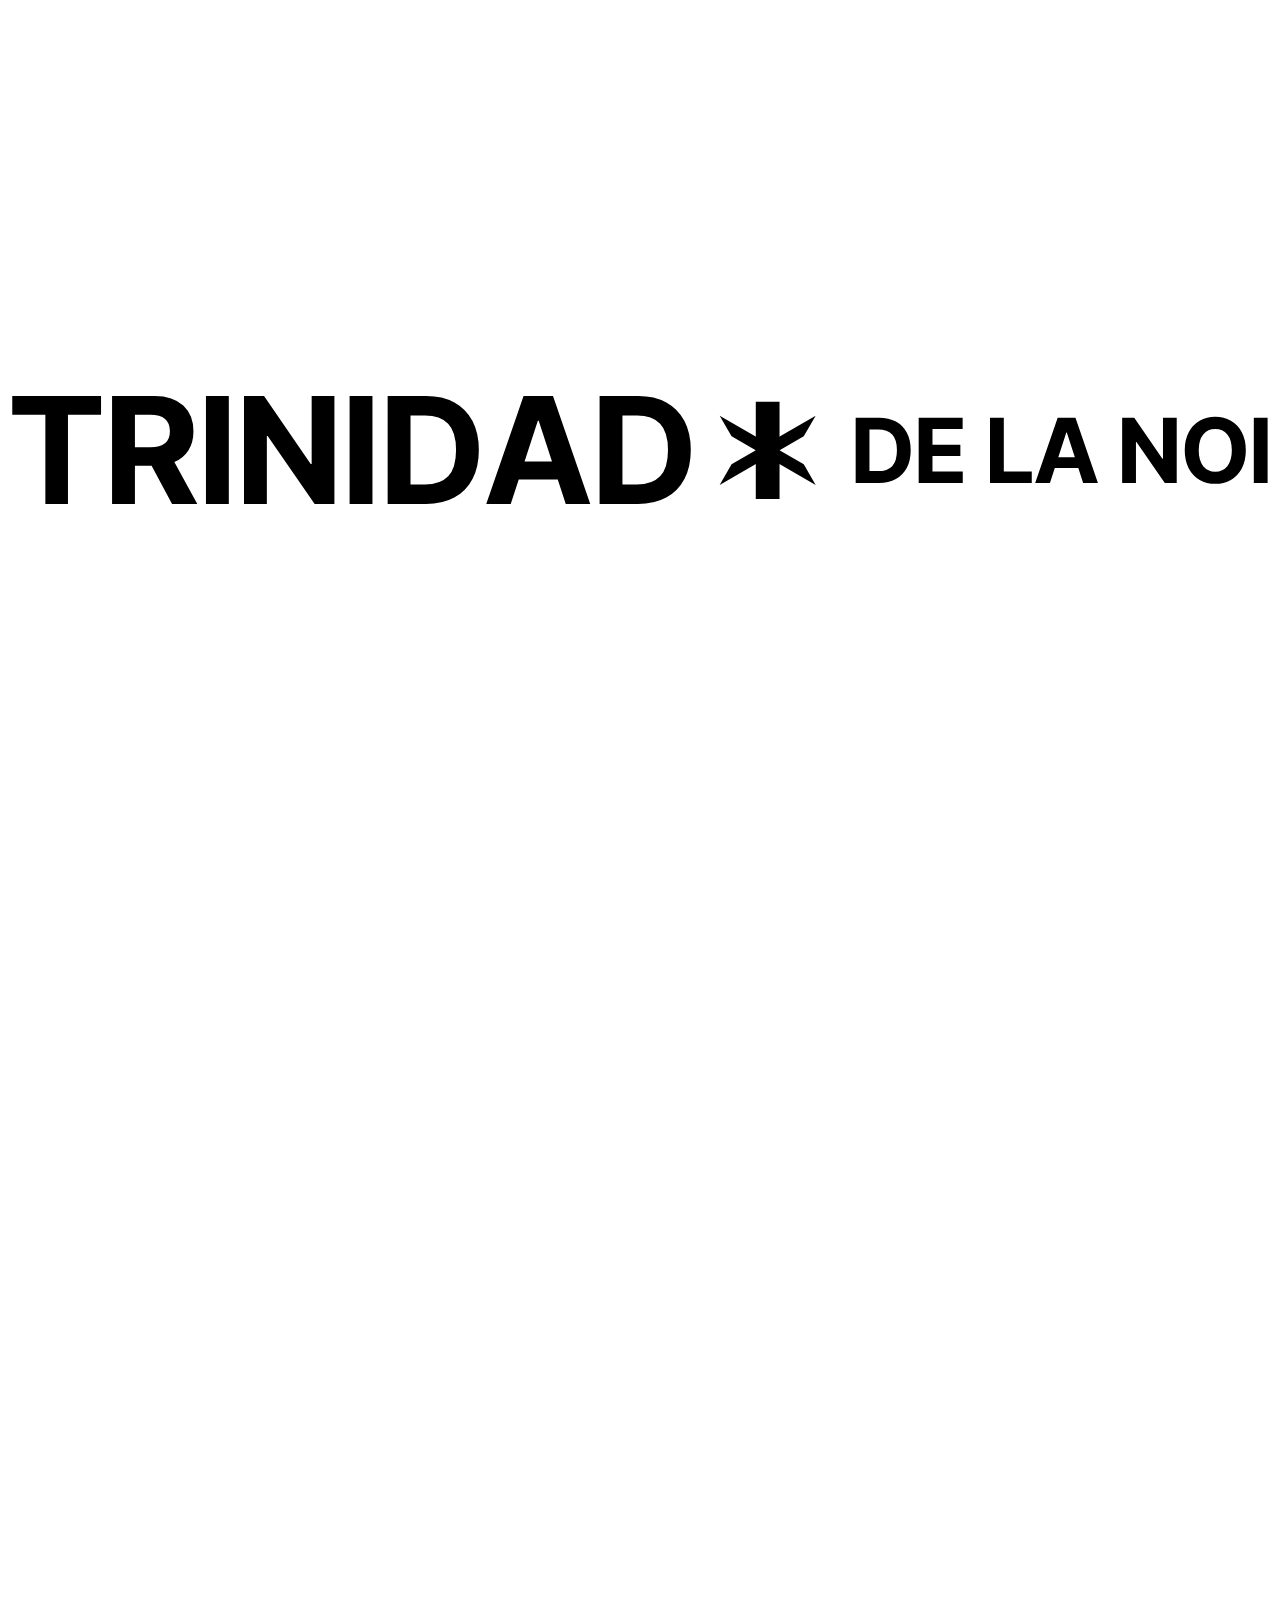
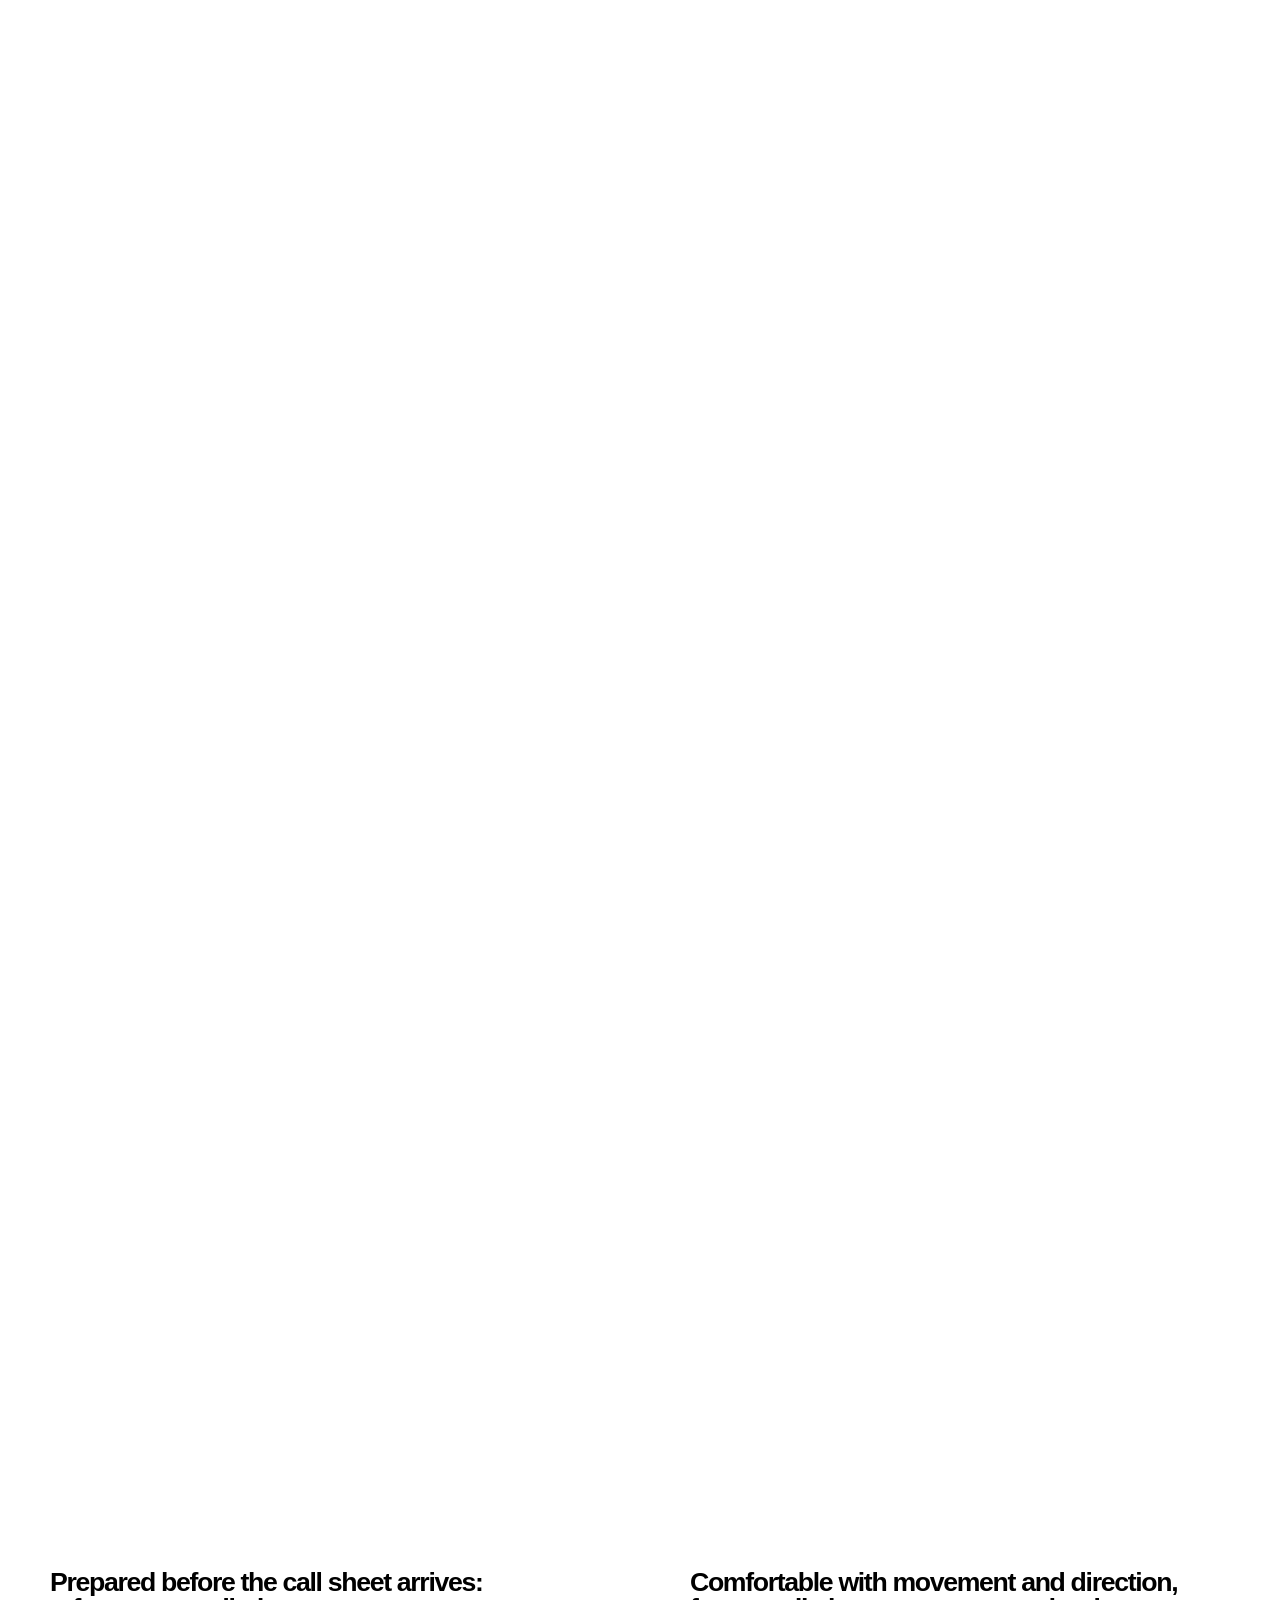
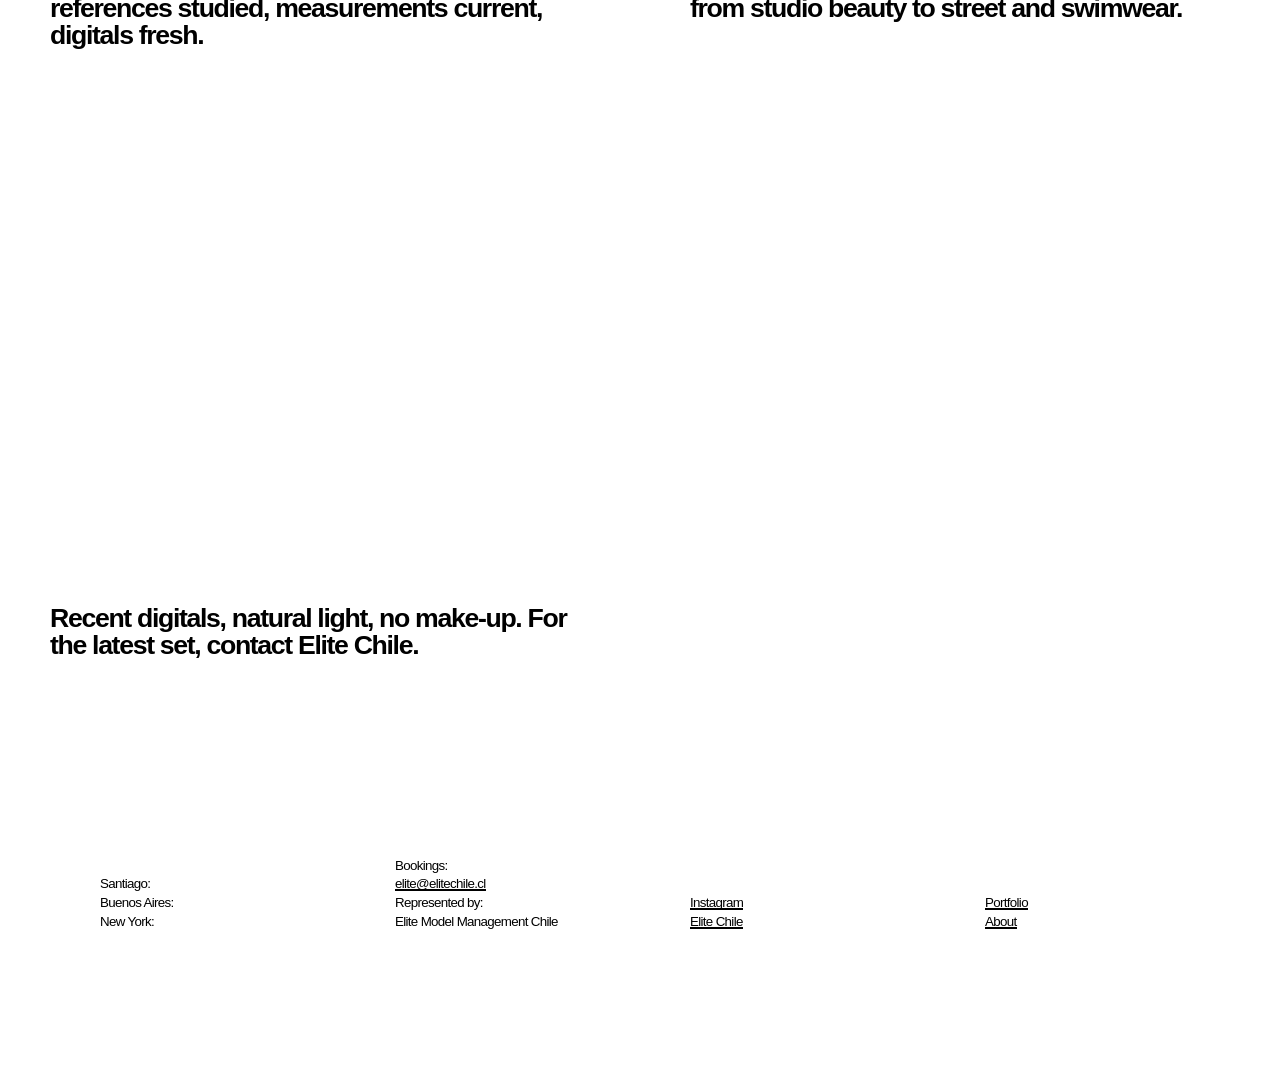
==== about/index.html @ a71004ab "Publish site Co-Authored-By: Claude Opus 5.5 <noreply@anthropic.com>" ====
<!doctype html>
<html lang="en">
<head>
<meta charset="utf-8">
<meta name="viewport" content="width=device-width,initial-scale=1">
<title>About | Trinidad De la Noi</title>
<meta name="description" content="Trinidad De la Noi is a Chilean model represented by Elite Model Management, working on editorial, beauty, covers and campaigns.">
<link rel="preload" href="/trinidad-de-la-noi/assets/fonts/Inter-Bold.woff2" as="font" type="font/woff2" crossorigin>
<style>*{box-sizing:border-box;margin:0;padding:0}html{-webkit-text-size-adjust:100%;-ms-text-size-adjust:100%;-webkit-font-smoothing:antialiased}body{line-height:1}blockquote{quotes:none}small{font-size:80%}ol,ul{list-style-type:none}sub,sup{font-size:75%;line-height:0;position:relative;vertical-align:baseline}a{color:currentColor;-webkit-text-decoration:none;text-decoration:none}sup{top:-.5em}sub{bottom:-.25em}address{font-style:normal}a:active,a:hover,button,input,select,textarea{outline:0}button{background-color:transparent;border:none;cursor:pointer}svg{height:100%;width:100%}table{border-collapse:collapse;border-spacing:0}img{-ms-interpolation-mode:bicubic;border:0;height:auto;max-width:100%;vertical-align:middle;width:100%}article,aside,details,figcaption,figure,footer,header,hgroup,main,nav,section,summary{display:block}@media print{*{background:0 0!important;box-shadow:none!important;color:#000!important;filter:none!important;text-shadow:none!important}a,a:visited{-webkit-text-decoration:underline;text-decoration:underline}a[href]:after{content:" (" attr(href) ")"}a[href^="#"]:after{content:""}img{max-width:100%!important}}::-moz-selection{background-color:#000;color:#fff;text-shadow:none}::selection{background-color:#000;color:#fff;text-shadow:none}html{box-sizing:border-box;font-size:62.5%}body,html{-webkit-font-smoothing:antialiased;-moz-osx-font-smoothing:grayscale;height:auto;margin:0;min-height:100%;padding:0}body{background-color:#fff;color:#000;font-family:InterWeb,sans-serif;font-size:1.4rem;font-style:normal;font-weight:400;overflow-x:hidden}.oh{overflow:hidden}.ttu{text-transform:uppercase}.title-fixed{left:0;padding:0 .4rem;position:fixed;top:1rem}@media(min-width:1024px){.title-fixed{padding:0 .26042vw;top:.52083vw}}@media(min-width:1920px){.title-fixed{padding:0 .4rem;top:1rem}}@font-face{font-family:InterWeb;font-style:normal;font-weight:700;src:url(/trinidad-de-la-noi/assets/fonts/Inter-Bold.woff2) format("woff2")}.h1,h1{font-size:6rem;letter-spacing:-.07em;line-height:.85}@media(min-width:768px){.h1,h1{font-size:13.54167vw}}@media(min-width:1024px){.h1,h1{font-size:10.41667vw;line-height:.77}}@media(min-width:1920px){.h1,h1{line-height:.73}}.h2,h2{font-size:3rem;letter-spacing:-.05em;line-height:.9}@media(min-width:768px){.h2,h2{font-size:7.8125vw}}@media(min-width:1024px){.h2,h2{font-size:3.64583vw}.h2--l{font-size:5.20833vw}}.h3,h3{font-size:3rem;letter-spacing:-.05em;line-height:1}@media(min-width:768px){.h3,h3{font-size:5.20833vw;line-height:.95}}@media(min-width:1024px){.h3,h3{font-size:3.125vw;line-height:.95}}.h4,h4{font-size:2rem;letter-spacing:-.05em;line-height:1}@media(min-width:1024px){.h4,h4{font-size:2.08333vw}}.nav-label{font-size:1.4rem;letter-spacing:-.03em;line-height:1}@media(min-width:1024px){.nav-label{font-size:1.51042vw}}.footer-label{font-size:1.4rem;letter-spacing:-.05em;line-height:1.2}.footer-label--s{font-size:1.6rem}@media(min-width:1024px){.footer-label{font-size:1.04167vw;line-height:1}}.project-label{font-size:1.1rem;font-weight:700;line-height:1.1}.copy{font-size:1.4rem;line-height:1}@media(min-width:1024px){.copy{font-size:1.6rem}}@media(min-width:1240px){.copy{font-size:.83333vw}}.page-enter-active,.page-leave-active{transition:opacity .2s cubic-bezier(.32,.94,.6,1)}.page-enter,.page-leave-to{opacity:0;transform:none}.page-leave-to{transition-delay:.4s}.anim-line{opacity:0;transform:translateY(2rem);transition:opacity .6s cubic-bezier(.32,.94,.6,1),transform .6s cubic-bezier(.32,.94,.6,1)}@media(min-width:1024px){.anim-line{transform:translateY(1.04167vw)}}.is-visible .anim-line{opacity:1;transform:translateY(0)}.anim-line-scale{transform:scale(0);transform-origin:bottom left;transition:transform .8s cubic-bezier(.32,.94,.6,1)}.is-visible .anim-line-scale{transform:scale(1)}.grid{display:grid;grid-template-columns:repeat(2,1fr);margin:0 auto;padding:0 3rem;width:100%}@supports(gap:0){.grid{gap:0 3rem}@media(min-width:768px){.grid{gap:0 6rem}}@media(min-width:1024px){.grid{gap:0 5.20833vw}}@media(min-width:1240px){.grid{gap:0 7.8125vw}}}@media(min-width:768px){.grid{padding:0 6rem}}@media(min-width:1024px){.grid{grid-template-columns:repeat(4,1fr);padding:0 7.8125vw}}@media(min-width:1240px){.grid{padding:0 7.8125vw}}.gutters{padding:0 3rem}@media(min-width:1024px){.gutters{padding:0 7.8125vw}}@media(min-width:1240px){.gutters{padding:0 7.8125vw}}.transition-overlay{-webkit-backdrop-filter:blur(6rem);backdrop-filter:blur(6rem);height:100%;left:0;opacity:0;pointer-events:none;position:fixed;top:0;transition:opacity .6s cubic-bezier(.32,.94,.6,1);width:100%;z-index:500}.transition-overlay--visible{opacity:1}.loader{background-color:#fff;display:flex;flex-direction:column;height:100svh;justify-content:space-between;left:0;padding:1rem;position:fixed;right:0;top:0}@media(min-width:1024px){.loader{padding:.52083vw 0}}@media(min-width:1920px){.loader{padding:1rem 0}}.loader__label{display:flex;transition:transform .8s cubic-bezier(.32,.94,.6,1);width:100%}.loader__label.h4{font-size:6.25vw;line-height:.8}@media(min-width:768px){.loader__label.h4{font-size:4.16667vw}}@media(min-width:1024px){.loader__label.h4{font-size:2.60417vw}}.loader__label:first-child{justify-content:center;text-align:center}.loader__label:last-child{transform:translateY(110%)}.is-visible .loader__label{transform:translateY(0)}.marquee{display:flex;width:100%}.marquee--animated .marquee__wrapper{opacity:0}.marquee--vertical{writing-mode:vertical-rl}.marquee__wrapper{display:flex;transform:translate3d(-25%,0,0);width:-moz-fit-content;width:fit-content}.marquee__label{-moz-column-gap:.7em;column-gap:.7em;display:flex;padding-left:.7em;white-space:nowrap}.nav{color:#fff;position:fixed;transition:color .6s cubic-bezier(.32,.94,.6,1);z-index:800}@media(max-width:1023px){.nav{background-color:#000;display:flex;flex-direction:column;height:100dvh;justify-content:space-between;left:0;opacity:0;pointer-events:none;right:0;top:0;transition:opacity .3s cubic-bezier(.32,.94,.6,1)}.nav--open{opacity:1;pointer-events:all;transition-duration:.6s}}@media(min-width:1024px){.nav{right:.52083vw;top:.52083vw}.nav--blended{mix-blend-mode:difference}.nav.nav--contact-open.nav--home{color:#fff}}@media(min-width:1920px){.nav{right:1rem;top:1rem}}.nav__list{display:flex;flex-direction:column;padding:1rem;transition:opacity .6s cubic-bezier(.32,.94,.6,1);transition-delay:0s}@media(min-width:1024px){.nav__list{-moz-column-gap:.78125vw;column-gap:.78125vw;flex-direction:row;padding:initial;text-align:inherit;text-align:center}}.nav__footer{padding-bottom:2.2rem}@media(min-width:1024px){.nav__footer{display:none}}.nav__footer .footer-content{opacity:0;transition:opacity .6s cubic-bezier(.32,.94,.6,1);transition-delay:.4s}.nav--open .nav__footer .footer-content{opacity:1}.nav__footer-logo{fill:#fff;display:flex;justify-content:space-between;padding-left:1rem;padding-right:1rem;pointer-events:none;position:fixed;top:50%;transform:translateY(-50%);width:100%}@media(min-width:1024px){.nav__footer-logo{display:none}}.nav__footer-svg{height:3.73333vw;width:auto}.nav__footer-svg--ampersand{left:50%;position:absolute;transform:translateX(-50%)}.nav-item:first-child{transition-delay:.06s}.nav-item:nth-child(2){transition-delay:.12s}.nav-item:nth-child(3){transition-delay:.18s}.nav-item:nth-child(4){transition-delay:.24s}@media(max-width:1023px){.nav-item:last-child{display:none}.nav-item:first-child .nav-item__link{transition-delay:.26s}.nav-item:nth-child(2) .nav-item__link{transition-delay:.32s}.nav-item:nth-child(3) .nav-item__link{transition-delay:.38s}}.nav-item__link{color:currentColor;display:flex;font-weight:700;position:relative}@media(max-width:1023px){.nav-item__link{font-size:6rem;letter-spacing:-.07em;line-height:.85;transform:scale(0);transform-origin:bottom left;transition:transform .8s cubic-bezier(.32,.94,.6,1)}.nav--open .nav-item__link{transform:scale(1)}}@media(min-width:1024px){.nav-item__link:before{background-color:currentColor;bottom:-.8rem;content:"";height:.3rem;left:0;position:absolute;transform:scaleX(0);transform-origin:right;transition:transform .8s cubic-bezier(.32,.94,.6,1);width:100%}.nav-item__link.nuxt-link-exact-active:before,.nav-item__link[href="/trinidad-de-la-noi/work"].nuxt-link-active:before{transform:scaleX(1);transform-origin:left}.nav--contact-open .nav-item__link[href].nuxt-link-active:before{transform:scaleX(0);transform-origin:right}}@media(min-width:1920px){.nav-item__link.nav-label{line-height:.7}}.footer-content{row-gap:2.6rem}@media(min-width:1024px){.footer-content{row-gap:1.45833vw}}.footer-content--centered{row-gap:2rem;text-align:center}.footer-content--animated{opacity:0;transition:opacity .3s cubic-bezier(.32,.94,.6,1)}.contact-modal--visible .footer-content--animated{opacity:1}.footer-content__item{display:flex;flex-direction:column;grid-column-end:span 2;justify-content:space-between}.footer-content--centered .footer-content__item{align-items:center}.footer-content--animated .footer-content__item:first-child{transition-delay:.2s}.footer-content--animated .footer-content__item:nth-child(2){transition-delay:.3s}.footer-content--animated .footer-content__item:nth-child(3){transition-delay:.4s}.footer-content--animated .footer-content__item:nth-child(4){transition-delay:.5s}@media(min-width:768px){.footer-content__item{grid-column-end:span 1;justify-content:flex-end;row-gap:.4em}}.footer-content__item a{position:relative}.footer-content__item a:before{background-color:currentColor;bottom:0;content:"";height:.2rem;left:0;position:absolute;transform:scaleX(1);transform-origin:left;transition:transform .4s cubic-bezier(.32,.94,.6,1);width:100%}@media(hover:hover){.footer-content__item a:hover:before{transform:scaleX(0);transform-origin:right}}.footer__socials{display:flex;flex-direction:column;row-gap:.2em}@media(min-width:1024px){.footer__socials{row-gap:.4em}}.footer-content__office{display:flex;white-space:nowrap}.clock,.clock__inner{display:flex}.clock__colon{animation:blink 1s step-start infinite}@keyframes blink{50%{opacity:0}}.nav-toggle{align-items:center;color:#fff;display:flex;height:2.9rem;mix-blend-mode:difference;position:fixed;right:1rem;top:1rem;width:3.6rem;z-index:900}.nav-toggle:before{background-color:transparent;bottom:-2rem;content:"";left:-2rem;position:absolute;right:-2rem;top:-2rem}@media(min-width:1024px){.nav-toggle{display:none}}.nav-toggle__burger{display:flex;flex-direction:column;height:1.7rem;justify-content:space-between;width:3.6rem}.nav-toggle__burger .nav-toggle__bar{transform:scaleX(0);transition:transform .8s cubic-bezier(.32,.94,.6,1)}.is-visible .nav-toggle__burger .nav-toggle__bar,.nav-toggle__burger .nav-toggle__bar:before{transform:scaleX(1)}.nav-toggle__burger .nav-toggle__bar:first-child:before{transition-delay:.65s}.nav-toggle__burger .nav-toggle__bar:nth-child(2){transition-delay:.1s}.nav-toggle__burger .nav-toggle__bar:nth-child(2):before{transition-delay:.75s}.is-visible .nav-toggle--contact-open .nav-toggle__burger .nav-toggle__bar,.nav-toggle--contact-open .nav-toggle__burger .nav-toggle__bar{transform:scaleX(1)}.is-visible .nav-toggle--contact-open .nav-toggle__burger .nav-toggle__bar:before,.nav-toggle--contact-open .nav-toggle__burger .nav-toggle__bar:before{transform:scaleX(0)}.nav-toggle--open .nav-toggle__burger .nav-toggle__bar:first-child:before{transition-delay:0s}.nav-toggle--open .nav-toggle__burger .nav-toggle__bar:nth-child(2):before{transition-delay:.1s}.nav-toggle--open .nav-toggle__burger .nav-toggle__bar:before{transform:scaleX(0)}.nav-toggle__cross{display:flex;height:100%;left:0;position:absolute;top:0;width:100%}.nav-toggle__cross .nav-toggle__bar{left:calc(50% - 1.8rem);position:absolute;top:calc(50% - .2rem);transform-origin:50% 50% 0;transform-origin:initial}.nav-toggle__cross .nav-toggle__bar:first-child{transform:rotate(45deg)}.nav-toggle__cross .nav-toggle__bar:first-child:before{transition-delay:0s}.nav-toggle__cross .nav-toggle__bar:nth-child(2){transform:rotate(-45deg)}.nav-toggle__cross .nav-toggle__bar:nth-child(2):before{transition-delay:.1s}.nav-toggle__cross .nav-toggle__bar:before{transform:scaleX(0)}.nav-toggle--contact-open .nav-toggle__cross .nav-toggle__bar{transform:scaleX(0);transition:transform .8s cubic-bezier(.32,.94,.6,1)}.nav-toggle--contact-open .nav-toggle__cross .nav-toggle__bar:first-child{transform:rotate(45deg) scaleX(0)}.nav-toggle--contact-open .nav-toggle__cross .nav-toggle__bar:nth-child(2){transform:rotate(-45deg) scaleX(0);transition-delay:.1s}.nav-toggle--contact-open.is-visible .nav-toggle__cross .nav-toggle__bar:first-child{transform:rotate(45deg) scaleX(1)}.nav-toggle--contact-open.is-visible .nav-toggle__cross .nav-toggle__bar:nth-child(2){transform:rotate(-45deg) scaleX(1)}.nav-toggle--open .nav-toggle__cross .nav-toggle__bar:first-child:before{transition-delay:.65s}.nav-toggle--open .nav-toggle__cross .nav-toggle__bar:nth-child(2):before{transition-delay:.75s}.nav-toggle--open .nav-toggle__cross .nav-toggle__bar:before{transform:scaleX(1)}.nav-toggle__bar{height:.5rem;width:3.6rem}.nav-toggle__bar:before{background-color:currentColor;content:"";height:100%;left:0;position:absolute;top:0;transform-origin:right;transition:transform .8s cubic-bezier(.32,.94,.6,1);width:100%}.header-logo{color:#fff;position:relative}.header-logo--dark{color:#000}.header-logo-mover{position:relative}.header-logo__svg{fill:currentColor;position:fixed;top:50%;z-index:600}.header-logo--blended .header-logo__svg{mix-blend-mode:difference}.header-logo__svg--left{height:9.06667vw;left:1rem;top:calc(50% - 4.53333vw);width:51.73333vw}@media(min-width:1024px){.header-logo__svg--left{height:9.375vw;left:.52083vw;top:calc(50% - 4.6875vw);width:54.01042vw}}@media(min-width:1920px){.header-logo__svg--left{left:1rem}}.header-logo__svg--center{height:9.06667vw;left:calc(60% - 3.86667vw);top:calc(50% - 4.53333vw);width:7.73333vw}@media(min-width:1024px){.header-logo__svg--center{height:9.58333vw;left:calc(60% - 4.03646vw);top:calc(50% - 4.79167vw);width:8.07292vw}}.header-logo__svg--right{height:9.06667vw;right:1rem;top:calc(50% - 4.53333vw);width:31.46667vw}@media(min-width:1024px){.header-logo__svg--right{height:9.58333vw;right:.52083vw;top:calc(50% - 4.79167vw);width:33.07292vw}}@media(min-width:1920px){.header-logo__svg--right{right:1rem}}.header-logo__placeholder{pointer-events:none;position:fixed;top:50%}.header-logo__placeholder--left{height:3.73333vw;left:1rem;top:calc(50% - 1.86667vw);width:21.06667vw}@media(min-width:1024px){.header-logo__placeholder--left{height:1.14583vw;left:.52083vw;top:calc(50% - .57292vw);width:6.5625vw}}@media(min-width:1920px){.header-logo__placeholder--left{left:1rem}}.header-logo__placeholder--center{height:3.73333vw;left:calc(50% - 1.6vw);top:calc(50% - 1.86667vw);width:3.2vw}@media(min-width:1024px){.header-logo__placeholder--center{height:1.14583vw;left:calc(50% - .46875vw);top:calc(50% - .57292vw);width:.9375vw}}.header-logo__placeholder--right{height:3.73333vw;right:1rem;top:calc(50% - 1.86667vw);width:12.8vw}@media(min-width:1024px){.header-logo__placeholder--right{height:1.14583vw;right:.52083vw;top:calc(50% - .57292vw);width:4.01042vw}}@media(min-width:1920px){.header-logo__placeholder--right{right:1rem}}.header-logo__footer{bottom:1rem;display:flex;left:1rem;opacity:0;pointer-events:none;position:fixed;right:1rem}@media(min-width:1024px){.header-logo__footer{bottom:.52083vw;left:.52083vw;right:.52083vw}}@media(min-width:1920px){.header-logo__footer{bottom:1rem;left:1rem;right:1rem}}@media(max-width:1023px){.bennett__letter{transition:transform .3s cubic-bezier(.32,.94,.6,1)}.bennett__letter:nth-child(2){transition-delay:.06s}.bennett__letter:nth-child(3){transition-delay:.09s}.bennett__letter:nth-child(4){transition-delay:.12s}.bennett__letter:nth-child(5){transition-delay:.15s}.bennett__letter:nth-child(6){transition-delay:.18s}.bennett__letter:nth-child(7){transition-delay:.21s}.header-logo--minified .bennett__letter{transform:translateY(110%)}.header-logo--minified .bennett__letter:last-child{transition-delay:.03s}.header-logo--minified .bennett__letter:nth-last-child(2){transition-delay:.06s}.header-logo--minified .bennett__letter:nth-last-child(3){transition-delay:.09s}.header-logo--minified .bennett__letter:nth-last-child(4){transition-delay:.12s}.header-logo--minified .bennett__letter:nth-last-child(5){transition-delay:.15s}.header-logo--minified .bennett__letter:nth-last-child(6){transition-delay:.18s}.header-logo--minified .bennett__letter:nth-last-child(7){transition-delay:.21s}.clive__letter{transition:transform .6s cubic-bezier(.32,.94,.6,1)}.clive__letter:first-child{transition-delay:0s}.clive__letter:nth-child(2){transition-delay:.18s}.clive__letter:nth-child(3){transition-delay:.21s}.clive__letter:nth-child(4){transition-delay:.24s}.clive__letter:nth-child(5){transition-delay:.27s}.header-logo--minified .clive__letter{transform:translateX(73.4%)}.header-logo--minified .clive__letter:first-child{transition-delay:.24s}.header-logo--minified .clive__letter:nth-child(2){transition-delay:.06s}.header-logo--minified .clive__letter:nth-child(3){transition-delay:.09s}.header-logo--minified .clive__letter:nth-child(4){transition-delay:.12s}.header-logo--minified .clive__letter:nth-child(5){transition-delay:.15s}.header-logo--minified .clive__letter:not(:first-child){transform:translateY(110%)}}.about{background-color:#fff}.about-titles{color:#fff;display:flex;flex-direction:column;mix-blend-mode:difference;pointer-events:none;transform:translateZ(0);width:100%;z-index:5}.is-ipad .about-titles{color:#000;mix-blend-mode:inherit}.about-titles__item{display:flex;transform:scale(0);transform-origin:bottom left;width:100%}.about-titles__item:not(:first-child){position:absolute;top:0}.about-hero{overflow:hidden;padding-top:55svh}.about-hero__title{opacity:0;position:absolute}.about-hero__copy{margin:0 auto;max-width:84vw;opacity:0;padding-bottom:.2rem;text-align:center;transition:opacity .8s cubic-bezier(.32,.94,.6,1)}@media(min-width:768px){.about-hero__copy{max-width:62.5vw}}@media(min-width:1024px){.about-hero__copy{max-width:54.01042vw}}.is-visible .about-hero__copy{opacity:1}.about-hero__copy h2,.about-hero__copy h3{font-size:1.1rem;font-weight:700;line-height:1.1;margin-bottom:3.5rem}@media(min-width:1024px){.about-hero__copy h2,.about-hero__copy h3{margin-bottom:1.82292vw}}.about-hero__copy h2:not(:first-child),.about-hero__copy h3:not(:first-child){margin-top:5rem}@media(min-width:1024px){.about-hero__copy h2:not(:first-child),.about-hero__copy h3:not(:first-child){margin-top:6.97917vw}}.about-hero__copy h4{font-size:1.4rem;letter-spacing:-.05em;line-height:1.2;margin-top:5.20833vw}.about-hero__copy h4--s{font-size:1.6rem}@media(min-width:1024px){.about-hero__copy h4{font-size:1.04167vw;line-height:1}}.about-hero__copy p+p{margin-top:1em}.about-hero__copy p{align-items:center;display:flex;flex-direction:column}.text-splitter{display:block;opacity:0}.text-splitter--splitted{opacity:1}.about-history{padding-top:20rem;position:relative;z-index:2}@media(min-width:768px){.about-history{margin-bottom:15rem}}@media(min-width:1024px){.about-history{margin-bottom:0;margin-top:0;padding-top:10.41667vw}}.about-history__main-title{opacity:0;position:absolute}.about-history__scroller{height:100lvh;opacity:0;width:3rem}.about-history__scroller--content{height:auto;width:100%}.about-history__scroller:nth-child(2){background-color:red}.about-history__scroller:nth-child(3){background-color:#00f}.about-history__scroller:nth-child(4){background-color:green}.about-history__scroller:nth-child(5){background-color:purple}.about-history__scroller:nth-child(6){background-color:#7fff00}.about-history__sticky-container{bottom:0;left:0;pointer-events:none;position:absolute;top:-100dvh;width:100%}.about-history__sticky{height:100dvh;overflow:hidden;position:sticky;top:0}.about-history__titles-container{background-color:#000;bottom:0;color:#fff;display:flex;flex-direction:column;left:0;opacity:0;padding:1rem .4rem 0;position:absolute;right:0;top:0}@media(min-width:1024px){.about-history__titles-container{background-color:transparent;color:#000;padding:.52083vw .26042vw 0}}@media(min-width:1920px){.about-history__titles-container{padding:1rem .4rem 0;row-gap:1rem}}.about-history__titles-container .marquee__label{font-size:6rem;letter-spacing:-.07em;line-height:.85}@media(min-width:768px){.about-history__titles-container .marquee__label{font-size:13.54167vw}}@media(min-width:1024px){.about-history__titles-container .marquee__label{font-size:10.41667vw;line-height:.77}}@media(min-width:1920px){.about-history__titles-container .marquee__label{line-height:.73}}.about-history__title-line{display:flex}.about-history__title-line--clone:nth-child(2n){transform:translateX(-100%)}.about-history__title-line-span{display:flex;opacity:0}.about-history__figs-container{align-content:center;-webkit-clip-path:inset(9.06667vw 3rem 9.06667vw 3rem);clip-path:inset(9.06667vw 3rem 9.06667vw 3rem);height:100%;left:0;position:absolute;top:0;width:100%}@media(max-width:1023px){.about-history__figs-container{row-gap:calc(6rem + 3.73333vw)}}@media(min-width:768px){.about-history__figs-container{-webkit-clip-path:inset(4.53333vw 6rem 4.53333vw 6rem);clip-path:inset(4.53333vw 6rem 4.53333vw 6rem)}}@media(min-width:1024px){.about-history__figs-container{-webkit-clip-path:inset(4.79167vw 7.8125vw 4.79167vw 7.8125vw);clip-path:inset(4.79167vw 7.8125vw 4.79167vw 7.8125vw)}}.about-history__fig-wrapper{grid-column-end:span 1;overflow:hidden}@media(max-width:1023px){.about-history__fig-wrapper{aspect-ratio:142/107;position:relative}.about-history__fig-wrapper .about-history__fig-inner{height:100%;left:0;position:absolute;top:0;width:100%}.about-history__fig-wrapper .about-history__fig{height:100%}}.about-history__fig-wrapper:first-child{z-index:4}.about-history__fig-wrapper:nth-child(2){z-index:3}.about-history__fig-wrapper:nth-child(3){z-index:2}.about-history__fig-wrapper:nth-child(4){z-index:1}.about-history__fig .base-image,.about-history__fig .base-video{position:relative}.about-history__fig .base-image:before,.about-history__fig .base-video:before{background-color:#f1f1f1;content:"";height:100%;left:0;position:absolute;top:0;transition:opacity .4s cubic-bezier(.32,.94,.6,1) .3s;width:100%}.about-history__fig .base-image--loaded:before,.about-history__fig .base-video--loaded:before{opacity:0}.about-history__fig-inner{overflow:hidden}.about-history__fig-placeholder{left:50%;position:absolute;top:50%;transform:translate(-50%,-50%);z-index:3}.about-history__overlay{background-color:#fff;bottom:9.06667vw;left:3rem;opacity:0;position:absolute;right:3rem;top:9.06667vw;z-index:6}@media(min-width:768px){.about-history__overlay{bottom:4.53333vw;left:6rem;right:6rem;top:4.53333vw}}@media(min-width:1024px){.about-history__overlay{bottom:4.79167vw;left:7.8125vw;right:7.8125vw;top:4.79167vw}}.about-history__content-wrapper{--leftY:0%;--rightY:0%;bottom:9.06667vw;-webkit-clip-path:polygon(0 0,100% 0,100% 100%,0 100%);clip-path:polygon(0 0,100% 0,100% 100%,0 100%);-webkit-clip-path:polygon(0 var(--leftY),100% var(--rightY),100% 100%,0 100%);clip-path:polygon(0 var(--leftY),100% var(--rightY),100% 100%,0 100%);left:3rem;pointer-events:none;position:absolute;right:3rem;top:9.06667vw;z-index:7}@media(min-width:768px){.about-history__content-wrapper{bottom:4.53333vw;left:6rem;right:6rem;top:4.53333vw}}@media(min-width:1024px){.about-history__content-wrapper{bottom:4.79167vw;left:7.8125vw;right:7.8125vw;top:4.79167vw}}.about-history__content{align-items:flex-start;left:0;padding-bottom:20rem;position:absolute;top:calc(100% + 4.79167vw);width:100%;z-index:2}@media(min-width:1024px){.about-history__content{padding-bottom:10.41667vw;top:calc(100% + 4.79167vw)}}.about-history__content.grid{padding:0}.about-history__content-subtitle{grid-column:1/span 2}@media(min-width:1024px){.about-history__content-subtitle{grid-column-end:span 1;position:sticky;text-align:right;top:calc(50svh - .365em)}}.about-history__content-subtitle--animated{margin:0 2.5rem 0 2.8rem}@media(min-width:768px){.about-history__content-subtitle--animated{margin:0 5rem}}@media(min-width:1024px){.about-history__content-subtitle--animated{align-items:center;display:flex;height:100svh;justify-content:flex-end;margin:initial}}.about-history__content-fig{grid-column:1/span 2;height:14.7rem;margin:1.5rem 2.5rem 8rem 2.8rem}@media(min-width:768px){.about-history__content-fig{height:34rem;margin:2rem 5rem 8rem}}@media(min-width:1024px){.about-history__content-fig{grid-column:2/span 1;height:11.77083vw;margin:initial;position:sticky;top:calc(50svh - 5.88542vw)}}@media(max-width:1023px){.about-history__content-fig--animated{height:14.7rem;position:static;top:auto}}@media(min-width:768px){.about-history__content-fig--animated{height:34rem}}@media(min-width:1024px){.about-history__content-fig--animated{display:flex;height:100svh;justify-content:center}}.about-history__content-fig--animated figure{height:100%;width:100%}@media(min-width:1024px){.about-history__content-fig--animated figure{height:11.77083vw;position:relative;top:calc(50svh - 5.88542vw)}}.about-history__content-copy{display:flex;flex-direction:column;grid-column:1/span 2;padding:0 2.5rem 0 2.8rem;row-gap:1em}@media(max-width:1023px){.about-history__content-copy{font-size:2.4rem;font-weight:700;letter-spacing:-.07em;line-height:.98}}@media(max-width:1023px)and (min-width:768px){.about-history__content-copy{font-size:5.20833vw;padding:0 5rem}}@media(min-width:1024px){.about-history__content-copy{grid-column:3/span 2;padding:0 1.97917vw 0 0}}.about-sustainability{margin-bottom:50svh;margin-top:-12svh;position:relative;z-index:2}.about-sustainability__title{opacity:0;position:absolute;transform-origin:top}.about-sustainability__copy{font-size:2.4rem;font-weight:700;letter-spacing:-.07em;line-height:.98}@media(min-width:768px){.about-sustainability__copy{font-size:5.20833vw;padding:0 5rem}}@media(min-width:1024px){.about-sustainability__copy{font-size:2.08333vw;letter-spacing:-.05em;line-height:1}}.about-sustainability__copy p{grid-column-end:span 2}@media(max-width:1023px){.about-sustainability__copy p:not(:last-child){margin-bottom:1.5em}}.about-diversity{position:relative}.about-diversity__fig-wrapper{grid-column-end:span 1;margin-bottom:4rem;overflow:hidden}@media(min-width:1024px){.about-diversity__fig-wrapper{margin-bottom:8.33333vw}.about-diversity__fig-wrapper:first-child{grid-column-start:2}}@media(max-width:1023px){.about-diversity__fig-wrapper:nth-child(3){display:none}}.about-diversity__fig{width:100%}.about-diversity__title{opacity:0;position:absolute}.about-diversity__copy{font-size:2.4rem;font-weight:700;letter-spacing:-.07em;line-height:.98}@media(min-width:768px){.about-diversity__copy{font-size:5.20833vw;padding:0 5rem}}@media(min-width:1024px){.about-diversity__copy{font-size:2.08333vw;letter-spacing:-.05em;line-height:1}}.about-diversity__copy p{grid-column-end:span 2}.about-diversity__copy p:nth-child(2n){margin-top:5.625vw}.base-image{display:block}.base-image--fit{height:100%}.base-image--fit img{height:100%;-o-object-fit:cover;object-fit:cover}.base-image__img,.base-image__placeholder{opacity:0}.base-image__img--fade{transition:opacity .8s cubic-bezier(.32,.94,.6,1)}.base-image--loaded .base-image__img{opacity:1}.footer{margin-top:18rem;padding-bottom:1rem}@media(min-width:1024px){.footer{margin-top:30rem;padding-bottom:.52083vw}}@media(min-width:1240px){.footer{margin-top:15.625vw}}@media(min-width:1920px){.footer{padding-bottom:1rem}}.footer__logo-wrapper{fill:red;display:flex;margin:3.2rem 1rem 0;opacity:0}@media(min-width:768px){.footer__logo-wrapper{margin-left:1.5625vw;margin-right:1.5625vw}}@media(min-width:1024px){.footer__logo-wrapper{margin:4.27083vw .52083vw 0}}@media(min-width:1920px){.footer__logo-wrapper{margin:8.2rem 1rem 0}}.contact-modal{height:100svh;left:0;pointer-events:none;position:fixed;top:0;width:100%;z-index:700}.contact-modal:before{-webkit-backdrop-filter:blur(2.5rem);backdrop-filter:blur(2.5rem);background:hsla(0,0%,100%,.5);content:"";height:100%;left:0;opacity:0;position:absolute;top:0;transition:opacity .6s cubic-bezier(.32,.94,.6,1);transition-delay:.2s;width:100%}.contact-modal--visible{pointer-events:all}.contact-modal--visible:before{opacity:1;transition-delay:0s}.contact-modal__wrapper{display:flex;flex-direction:column;height:100%;justify-content:flex-end;padding-bottom:2.2rem;position:relative;z-index:1}@media(min-width:1024px){.contact-modal__wrapper{padding-bottom:3.95833vw}}.contact-modal__title-wrapper{padding-bottom:3rem}@media(min-width:1024px){.contact-modal__title-wrapper{padding-bottom:5.20833vw}}.contact-modal__title{text-align:center;transform:scale(0)}@media(min-width:1024px){.contact-modal__title{text-align:left}}.contact-modal__logo{opacity:0;pointer-events:none;position:fixed;top:50%;transition:opacity .6s cubic-bezier(.32,.94,.6,1)}.contact-modal--visible .contact-modal__logo{opacity:1}.contact-modal__logo--left{height:3.73333vw;left:1rem;top:calc(50% - 1.86667vw);width:21.06667vw}@media(min-width:1024px){.contact-modal__logo--left{height:1.14583vw;left:.52083vw;top:calc(50% - .57292vw);width:6.5625vw}}@media(min-width:1920px){.contact-modal__logo--left{left:1rem}}.contact-modal__logo--center{height:3.73333vw;left:calc(50% - 1.6vw);top:calc(50% - 1.86667vw);width:3.2vw}@media(min-width:1024px){.contact-modal__logo--center{height:1.14583vw;left:calc(50% - .46875vw);top:calc(50% - .57292vw);width:.9375vw}}.contact-modal__logo--right{height:3.73333vw;right:1rem;top:calc(50% - 1.86667vw);width:12.8vw}@media(min-width:1024px){.contact-modal__logo--right{height:1.14583vw;right:.52083vw;top:calc(50% - .57292vw);width:4.01042vw}}@media(min-width:1920px){.contact-modal__logo--right{right:1rem}}</style>
<link rel="stylesheet" href="/trinidad-de-la-noi/css/components.css">
<link rel="stylesheet" href="/trinidad-de-la-noi/css/replica.css">
<link rel="stylesheet" href="/trinidad-de-la-noi/css/logo.css">
</head>
<body>
<div id="__layout"><main><!-- --> <div class="transition-overlay"></div> <div class="loader"><div class="loader__label h4 ttu">
</div> <div class="loader__label h4 ttu"><div class="marquee"><div class="marquee__wrapper"><span class="marquee__label"></span> <!-- --></div></div></div></div> <nav class="nav"><ul class="nav__list"><li class="nav-item anim-line"><a class="nav-item__link nav-label ttu nuxt-link-active" href="/trinidad-de-la-noi/">Home</a></li><li class="nav-item anim-line"><a class="nav-item__link nav-label ttu" href="/trinidad-de-la-noi/work">Portfolio</a></li><li class="nav-item anim-line"><a aria-current="page" class="nav-item__link nav-label ttu nuxt-link-exact-active nuxt-link-active" href="/trinidad-de-la-noi/about">About</a></li><li class="nav-item anim-line"><button class="nav-item__link nav-label ttu">Contact</button></li></ul> <div class="nav__footer"><div class="nav__footer-logo"><svg class="nav__footer-svg" viewbox="0 0 13100 2048" xmlns="http://www.w3.org/2000/svg"><path d="M100 357V0H1782V357H1155V2048H727V357Z"></path><path class="bennett__letter" d="M1991.008 2048V0H2799.008Q3148.008 0 3340.508 182.0Q3533.008 364 3533.008 669Q3533.008 879 3439.508 1028.0Q3346.008 1177 3171.008 1252L3606.008 2048H3128.008L2740.008 1322H2424.008V2048ZM2424.008 974H2718.008Q3087.008 974 3087.008 669Q3087.008 354 2716.008 354H2424.008Z"></path><path class="bennett__letter" d="M4203.016 0V2048H3770.016V0Z"></path><path class="bennett__letter" d="M6204.024 0V2048H5830.024L4939.024 759H4924.024V2048H4491.024V0H4871.024L5755.024 1288H5773.024V0Z"></path><path class="bennett__letter" d="M6925.032 0V2048H6492.032V0Z"></path><path class="bennett__letter" d="M7939.04 2048H7213.04V0H7945.04Q8254.04 0 8477.54 122.5Q8701.04 245 8821.04 474.0Q8941.04 703 8941.04 1022Q8941.04 1342 8820.54 1572.0Q8700.04 1802 8475.54 1925.0Q8251.04 2048 7939.04 2048ZM7646.04 1677H7921.04Q8210.04 1677 8359.54 1521.0Q8509.04 1365 8509.04 1022Q8509.04 681 8359.54 526.0Q8210.04 371 7922.04 371H7646.04Z"></path><path class="bennett__letter" d="M9545.048 2048H9081.048L9788.048 0H10346.048L11052.048 2048H10588.048L10436.048 1581H9697.048ZM9807.048 1243H10327.048L10075.048 468H10059.048Z"></path><path class="bennett__letter" d="M11955.056 2048H11229.056V0H11961.056Q12270.056 0 12493.556 122.5Q12717.056 245 12837.056 474.0Q12957.056 703 12957.056 1022Q12957.056 1342 12836.556 1572.0Q12716.056 1802 12491.556 1925.0Q12267.056 2048 11955.056 2048ZM11662.056 1677H11937.056Q12226.056 1677 12375.556 1521.0Q12525.056 1365 12525.056 1022Q12525.056 681 12375.556 526.0Q12226.056 371 11938.056 371H11662.056Z"></path></svg> <svg class="nav__footer-svg nav__footer-svg--ampersand" viewbox="0 0 200 200" xmlns="http://www.w3.org/2000/svg"><path d="M77.0 6.0L123.0 6.0L123.0 194.0L77.0 194.0Z"></path><path d="M7.1 33.1L30.1 72.9L192.9 166.9L169.9 127.1Z"></path><path d="M30.1 127.1L7.1 166.9L169.9 72.9L192.9 33.1Z"></path></svg> <svg class="nav__footer-svg" viewbox="0 0 13294 2048" xmlns="http://www.w3.org/2000/svg"><path d="M904 2048H178V0H910Q1219 0 1442.5 122.5Q1666 245 1786.0 474.0Q1906 703 1906 1022Q1906 1342 1785.5 1572.0Q1665 1802 1440.5 1925.0Q1216 2048 904 2048ZM611 1677H886Q1175 1677 1324.5 1521.0Q1474 1365 1474 1022Q1474 681 1324.5 526.0Q1175 371 887 371H611Z"></path><path class="clive__letter" d="M2157.008 2048V0H3537.008V357H2590.008V845H3466.008V1202H2590.008V1691H3541.008V2048Z"></path><path class="clive__letter" d="M4397.024 2048V0H4830.024V1691H5708.024V2048Z"></path><path class="clive__letter" d="M6279.032 2048H5815.032L6522.032 0H7080.032L7786.032 2048H7322.032L7170.032 1581H6431.032ZM6541.032 1243H7061.032L6809.032 468H6793.032Z"></path><path class="clive__letter" d="M10260.048 0V2048H9886.048L8995.048 759H8980.048V2048H8547.048V0H8927.048L9811.048 1288H9829.048V0Z"></path><path class="clive__letter" d="M12430.056 1024Q12430.056 1359 12303.556 1594.0Q12177.056 1829 11960.056 1952.5Q11743.056 2076 11471.056 2076Q11198.056 2076 10981.056 1952.0Q10764.056 1828 10638.056 1592.5Q10512.056 1357 10512.056 1024Q10512.056 689 10638.056 454.0Q10764.056 219 10981.056 95.5Q11198.056 -28 11471.056 -28Q11743.056 -28 11960.056 95.5Q12177.056 219 12303.556 454.0Q12430.056 689 12430.056 1024ZM11991.056 1024Q11991.056 698 11849.056 526.5Q11707.056 355 11471.056 355Q11235.056 355 11093.056 526.5Q10951.056 698 10951.056 1024Q10951.056 1349 11093.056 1521.0Q11235.056 1693 11471.056 1693Q11707.056 1693 11849.056 1521.0Q11991.056 1349 11991.056 1024Z"></path><path class="clive__letter" d="M13114.064 0V2048H12681.064V0Z"></path></svg></div> <ul class="footer-content grid footer-content--centered"><li class="footer-content__item footer-label"><div class="footer-content__office" data-tz="America/Santiago"><div><p>Santiago</p></div> <span class="clock"><span class="clock__inner"> <span class="clock__colon">:</span> </span></span></div><div class="footer-content__office" data-tz="America/Argentina/Buenos_Aires"><div><p>Buenos Aires</p></div> <span class="clock"><span class="clock__inner"> <span class="clock__colon">:</span> </span></span></div><div class="footer-content__office" data-tz="America/New_York"><div><p>New York</p></div> <span class="clock"><span class="clock__inner"> <span class="clock__colon">:</span> </span></span></div></li> <li class="footer-content__item footer-label"><p>Bookings: </p><p><a href="mailto:elite@elitechile.cl">elite@elitechile.cl</a></p><p>Represented by: </p><p>Elite Model Management Chile</p></li> <li class="footer-content__item footer-label"><ul class="footer__socials"><li><a href="https://www.instagram.com/trinidaddelanoi" rel="noopener noreferrer" target="_blank">Instagram</a></li><li><a href="https://www.elitechile.cl/mainboard/49-trinidad-de-la-noi.web" rel="noopener noreferrer" target="_blank">Elite Chile</a></li></ul></li> <li class="footer-content__item footer-label"><ul class="footer__socials"><li><a href="/trinidad-de-la-noi/work"> Portfolio </a></li> <li><a href="/trinidad-de-la-noi/about"> About </a></li></ul></li></ul></div></nav> <button aria-label="Open navigation" class="nav-toggle"><span class="nav-toggle__burger"><span class="nav-toggle__bar"></span> <span class="nav-toggle__bar"></span></span> <span class="nav-toggle__cross"><span class="nav-toggle__bar"></span> <span class="nav-toggle__bar"></span></span></button> <a aria-label="Hyperlink to home page" class="header-logo nuxt-link-active header-logo--blended" href="/trinidad-de-la-noi/"><div class="header-logo__svg header-logo__svg--left"><svg class="header-logo-mover" viewbox="0 0 13100 2048" xmlns="http://www.w3.org/2000/svg"><path d="M100 357V0H1782V357H1155V2048H727V357Z"></path><path class="bennett__letter" d="M1991.008 2048V0H2799.008Q3148.008 0 3340.508 182.0Q3533.008 364 3533.008 669Q3533.008 879 3439.508 1028.0Q3346.008 1177 3171.008 1252L3606.008 2048H3128.008L2740.008 1322H2424.008V2048ZM2424.008 974H2718.008Q3087.008 974 3087.008 669Q3087.008 354 2716.008 354H2424.008Z"></path><path class="bennett__letter" d="M4203.016 0V2048H3770.016V0Z"></path><path class="bennett__letter" d="M6204.024 0V2048H5830.024L4939.024 759H4924.024V2048H4491.024V0H4871.024L5755.024 1288H5773.024V0Z"></path><path class="bennett__letter" d="M6925.032 0V2048H6492.032V0Z"></path><path class="bennett__letter" d="M7939.04 2048H7213.04V0H7945.04Q8254.04 0 8477.54 122.5Q8701.04 245 8821.04 474.0Q8941.04 703 8941.04 1022Q8941.04 1342 8820.54 1572.0Q8700.04 1802 8475.54 1925.0Q8251.04 2048 7939.04 2048ZM7646.04 1677H7921.04Q8210.04 1677 8359.54 1521.0Q8509.04 1365 8509.04 1022Q8509.04 681 8359.54 526.0Q8210.04 371 7922.04 371H7646.04Z"></path><path class="bennett__letter" d="M9545.048 2048H9081.048L9788.048 0H10346.048L11052.048 2048H10588.048L10436.048 1581H9697.048ZM9807.048 1243H10327.048L10075.048 468H10059.048Z"></path><path class="bennett__letter" d="M11955.056 2048H11229.056V0H11961.056Q12270.056 0 12493.556 122.5Q12717.056 245 12837.056 474.0Q12957.056 703 12957.056 1022Q12957.056 1342 12836.556 1572.0Q12716.056 1802 12491.556 1925.0Q12267.056 2048 11955.056 2048ZM11662.056 1677H11937.056Q12226.056 1677 12375.556 1521.0Q12525.056 1365 12525.056 1022Q12525.056 681 12375.556 526.0Q12226.056 371 11938.056 371H11662.056Z"></path></svg></div> <div class="header-logo__svg header-logo__svg--center"><svg class="header-logo-mover" viewbox="0 0 200 200" xmlns="http://www.w3.org/2000/svg"><path d="M77.0 6.0L123.0 6.0L123.0 194.0L77.0 194.0Z"></path><path d="M7.1 33.1L30.1 72.9L192.9 166.9L169.9 127.1Z"></path><path d="M30.1 127.1L7.1 166.9L169.9 72.9L192.9 33.1Z"></path></svg></div> <div class="header-logo__svg header-logo__svg--right"><svg class="header-logo-mover" viewbox="0 0 13294 2048" xmlns="http://www.w3.org/2000/svg"><path d="M904 2048H178V0H910Q1219 0 1442.5 122.5Q1666 245 1786.0 474.0Q1906 703 1906 1022Q1906 1342 1785.5 1572.0Q1665 1802 1440.5 1925.0Q1216 2048 904 2048ZM611 1677H886Q1175 1677 1324.5 1521.0Q1474 1365 1474 1022Q1474 681 1324.5 526.0Q1175 371 887 371H611Z"></path><path class="clive__letter" d="M2157.008 2048V0H3537.008V357H2590.008V845H3466.008V1202H2590.008V1691H3541.008V2048Z"></path><path class="clive__letter" d="M4397.024 2048V0H4830.024V1691H5708.024V2048Z"></path><path class="clive__letter" d="M6279.032 2048H5815.032L6522.032 0H7080.032L7786.032 2048H7322.032L7170.032 1581H6431.032ZM6541.032 1243H7061.032L6809.032 468H6793.032Z"></path><path class="clive__letter" d="M10260.048 0V2048H9886.048L8995.048 759H8980.048V2048H8547.048V0H8927.048L9811.048 1288H9829.048V0Z"></path><path class="clive__letter" d="M12430.056 1024Q12430.056 1359 12303.556 1594.0Q12177.056 1829 11960.056 1952.5Q11743.056 2076 11471.056 2076Q11198.056 2076 10981.056 1952.0Q10764.056 1828 10638.056 1592.5Q10512.056 1357 10512.056 1024Q10512.056 689 10638.056 454.0Q10764.056 219 10981.056 95.5Q11198.056 -28 11471.056 -28Q11743.056 -28 11960.056 95.5Q12177.056 219 12303.556 454.0Q12430.056 689 12430.056 1024ZM11991.056 1024Q11991.056 698 11849.056 526.5Q11707.056 355 11471.056 355Q11235.056 355 11093.056 526.5Q10951.056 698 10951.056 1024Q10951.056 1349 11093.056 1521.0Q11235.056 1693 11471.056 1693Q11707.056 1693 11849.056 1521.0Q11991.056 1349 11991.056 1024Z"></path><path class="clive__letter" d="M13114.064 0V2048H12681.064V0Z"></path></svg></div> <span class="header-logo__placeholder header-logo__placeholder--left"></span> <span class="header-logo__placeholder header-logo__placeholder--center"></span> <span class="header-logo__placeholder header-logo__placeholder--right"></span> <span class="header-logo__footer"><svg viewbox="0 0 13828 1000" xmlns="http://www.w3.org/2000/svg"><svg height="1000" viewbox="0 0 13100 2048" width="6396" x="0" y="0"><path d="M100 357V0H1782V357H1155V2048H727V357Z"></path><path class="bennett__letter" d="M1991.008 2048V0H2799.008Q3148.008 0 3340.508 182.0Q3533.008 364 3533.008 669Q3533.008 879 3439.508 1028.0Q3346.008 1177 3171.008 1252L3606.008 2048H3128.008L2740.008 1322H2424.008V2048ZM2424.008 974H2718.008Q3087.008 974 3087.008 669Q3087.008 354 2716.008 354H2424.008Z"></path><path class="bennett__letter" d="M4203.016 0V2048H3770.016V0Z"></path><path class="bennett__letter" d="M6204.024 0V2048H5830.024L4939.024 759H4924.024V2048H4491.024V0H4871.024L5755.024 1288H5773.024V0Z"></path><path class="bennett__letter" d="M6925.032 0V2048H6492.032V0Z"></path><path class="bennett__letter" d="M7939.04 2048H7213.04V0H7945.04Q8254.04 0 8477.54 122.5Q8701.04 245 8821.04 474.0Q8941.04 703 8941.04 1022Q8941.04 1342 8820.54 1572.0Q8700.04 1802 8475.54 1925.0Q8251.04 2048 7939.04 2048ZM7646.04 1677H7921.04Q8210.04 1677 8359.54 1521.0Q8509.04 1365 8509.04 1022Q8509.04 681 8359.54 526.0Q8210.04 371 7922.04 371H7646.04Z"></path><path class="bennett__letter" d="M9545.048 2048H9081.048L9788.048 0H10346.048L11052.048 2048H10588.048L10436.048 1581H9697.048ZM9807.048 1243H10327.048L10075.048 468H10059.048Z"></path><path class="bennett__letter" d="M11955.056 2048H11229.056V0H11961.056Q12270.056 0 12493.556 122.5Q12717.056 245 12837.056 474.0Q12957.056 703 12957.056 1022Q12957.056 1342 12836.556 1572.0Q12716.056 1802 12491.556 1925.0Q12267.056 2048 11955.056 2048ZM11662.056 1677H11937.056Q12226.056 1677 12375.556 1521.0Q12525.056 1365 12525.056 1022Q12525.056 681 12375.556 526.0Q12226.056 371 11938.056 371H11662.056Z"></path></svg><svg height="700" viewbox="0 0 200 200" width="700" x="6516" y="150"><path d="M77.0 6.0L123.0 6.0L123.0 194.0L77.0 194.0Z"></path><path d="M7.1 33.1L30.1 72.9L192.9 166.9L169.9 127.1Z"></path><path d="M30.1 127.1L7.1 166.9L169.9 72.9L192.9 33.1Z"></path></svg><svg height="1000" viewbox="0 0 13294 2048" width="6491" x="7336" y="0"><path d="M904 2048H178V0H910Q1219 0 1442.5 122.5Q1666 245 1786.0 474.0Q1906 703 1906 1022Q1906 1342 1785.5 1572.0Q1665 1802 1440.5 1925.0Q1216 2048 904 2048ZM611 1677H886Q1175 1677 1324.5 1521.0Q1474 1365 1474 1022Q1474 681 1324.5 526.0Q1175 371 887 371H611Z"></path><path class="clive__letter" d="M2157.008 2048V0H3537.008V357H2590.008V845H3466.008V1202H2590.008V1691H3541.008V2048Z"></path><path class="clive__letter" d="M4397.024 2048V0H4830.024V1691H5708.024V2048Z"></path><path class="clive__letter" d="M6279.032 2048H5815.032L6522.032 0H7080.032L7786.032 2048H7322.032L7170.032 1581H6431.032ZM6541.032 1243H7061.032L6809.032 468H6793.032Z"></path><path class="clive__letter" d="M10260.048 0V2048H9886.048L8995.048 759H8980.048V2048H8547.048V0H8927.048L9811.048 1288H9829.048V0Z"></path><path class="clive__letter" d="M12430.056 1024Q12430.056 1359 12303.556 1594.0Q12177.056 1829 11960.056 1952.5Q11743.056 2076 11471.056 2076Q11198.056 2076 10981.056 1952.0Q10764.056 1828 10638.056 1592.5Q10512.056 1357 10512.056 1024Q10512.056 689 10638.056 454.0Q10764.056 219 10981.056 95.5Q11198.056 -28 11471.056 -28Q11743.056 -28 11960.056 95.5Q12177.056 219 12303.556 454.0Q12430.056 689 12430.056 1024ZM11991.056 1024Q11991.056 698 11849.056 526.5Q11707.056 355 11471.056 355Q11235.056 355 11093.056 526.5Q10951.056 698 10951.056 1024Q10951.056 1349 11093.056 1521.0Q11235.056 1693 11471.056 1693Q11707.056 1693 11849.056 1521.0Q11991.056 1349 11991.056 1024Z"></path><path class="clive__letter" d="M13114.064 0V2048H12681.064V0Z"></path></svg></svg></span></a> <div class="about"><div aria-hidden="true" class="about-titles h1 ttu title-fixed"><div class="about-titles__item"><div class="about-titles__line">Hola</div></div><div class="about-titles__item"><div class="about-titles__line">About</div></div><div class="about-titles__item"><div class="about-titles__line">On set</div></div><div class="about-titles__item"><div class="about-titles__line">Polaroids</div></div></div> <section class="about-hero about-trigger"><h1 class="about-hero__title">Hola</h1> <div class="about-hero__copy h3"><span class="text-splitter"><p>Born in Chile,<br/>working wherever<br/>the story is.<br/>Covers, beauty,<br/>editorial, and the<br/>quiet studio days<br/>that make the<br/>loud ones work.</p><p>On time, prepared,<br/>easy to work with<br/>when the light<br/>is going.</p><h3>Trinidad De la Noi <br/>Model, Santiago.</h3></span></div></section> <section class="about-history about-trigger"><h2 class="about-history__main-title">About</h2> <div class="about-history__scroller about-history__scroller--figs"></div> <div class="about-history__scroller about-history__scroller--scaling"></div> <div class="about-history__scroller about-history__scroller--content grid"><div class="about-history__content-subtitle project-label ttu h3"> About Trinidad De la Noi </div> <figure class="about-history__content-fig"><!-- --></figure> <div class="about-history__content-copy h4"><p>Trinidad De la Noi is a Chilean model represented by Elite Model Management in Santiago.</p><p>Her work spans editorial, beauty and fitness, with covers for ELLE Argentina, Harper's Bazaar Chile, Women's Health Chile and Caras, and campaign work for Revlon.</p></div></div> <div class="about-history__sticky-container"><div class="about-history__sticky"><div aria-hidden="true" class="about-history__titles-container h1 ttu"><div class="about-history__title-line"><span>About</span>
     
    <span class="about-history__title-line-span">About</span>
     
    <span class="about-history__title-line-span">About</span>
     
    <span class="about-history__title-line-span">About</span>
     
    <span class="about-history__title-line-span">About</span>
     
    <span class="about-history__title-line-span">About</span>
     
    <span class="about-history__title-line-span">About</span></div> <div class="about-history__title-line about-history__title-line--clone"><span class="about-history__title-line-span">About</span>
     
    <span class="about-history__title-line-span">About</span>
     
    <span class="about-history__title-line-span">About</span>
     
    <span class="about-history__title-line-span">About</span>
     
    <span class="about-history__title-line-span">About</span>
     
    <span class="about-history__title-line-span">About</span>
     
    <span class="about-history__title-line-span">About</span></div></div> <div class="about-history__figs-container grid"><div class="about-history__fig-wrapper"><div class="about-history__fig-inner"><figure class="about-history__fig"><!-- --></figure></div></div><div class="about-history__fig-wrapper"><div class="about-history__fig-inner"><figure class="about-history__fig"><!-- --></figure></div></div><div class="about-history__fig-wrapper"><div class="about-history__fig-inner"><figure class="about-history__fig"><!-- --></figure></div></div><div class="about-history__fig-wrapper"><div class="about-history__fig-inner"><figure class="about-history__fig"><!-- --></figure></div></div> <div class="about-history__fig-placeholder"></div></div> <div class="about-history__overlay"></div> <div class="about-history__content-wrapper"><div class="about-history__content grid"><div class="about-history__content-subtitle about-history__content-subtitle--animated"><h3 class="project-label ttu"> About Trinidad De la Noi </h3></div> <div class="about-history__content-fig about-history__content-fig--animated"><figure><!-- --></figure></div> <div class="about-history__content-copy h4"><p>Trinidad De la Noi is a Chilean model represented by Elite Model Management in Santiago.</p><p>Her work spans editorial, beauty and fitness, with covers for ELLE Argentina, Harper's Bazaar Chile, Women's Health Chile and Caras, and campaign work for Revlon.</p></div></div></div></div></div></section> <section class="about-sustainability about-trigger"><h2 class="about-sustainability__title">On set</h2> <div class="about-sustainability__copy grid"><p>Prepared before the call sheet arrives: references studied, measurements current, digitals fresh.</p><p>Comfortable with movement and direction, from studio beauty to street and swimwear.</p></div></section> <section class="about-diversity about-trigger"><div class="grid"><div class="about-diversity__fig-wrapper"><figure class="about-diversity__fig"></figure></div><div class="about-diversity__fig-wrapper"><figure class="about-diversity__fig"></figure></div><div class="about-diversity__fig-wrapper"><figure class="about-diversity__fig"></figure></div></div> <h2 class="about-diversity__title">Polaroids</h2> <div class="about-diversity__copy grid"><p>Recent digitals, natural light, no make-up. For the latest set, contact Elite Chile.</p></div></section> <footer class="footer"><ul class="footer-content grid"><li class="footer-content__item footer-label"><div class="footer-content__office" data-tz="America/Santiago"><div><p>Santiago</p></div> <span class="clock"><span class="clock__inner"> <span class="clock__colon">:</span> </span></span></div><div class="footer-content__office" data-tz="America/Argentina/Buenos_Aires"><div><p>Buenos Aires</p></div> <span class="clock"><span class="clock__inner"> <span class="clock__colon">:</span> </span></span></div><div class="footer-content__office" data-tz="America/New_York"><div><p>New York</p></div> <span class="clock"><span class="clock__inner"> <span class="clock__colon">:</span> </span></span></div></li> <li class="footer-content__item footer-label"><p>Bookings: </p><p><a href="mailto:elite@elitechile.cl">elite@elitechile.cl</a></p><p>Represented by: </p><p>Elite Model Management Chile</p></li> <li class="footer-content__item footer-label"><ul class="footer__socials"><li><a href="https://www.instagram.com/trinidaddelanoi" rel="noopener noreferrer" target="_blank">Instagram</a></li><li><a href="https://www.elitechile.cl/mainboard/49-trinidad-de-la-noi.web" rel="noopener noreferrer" target="_blank">Elite Chile</a></li></ul></li> <li class="footer-content__item footer-label"><ul class="footer__socials"><li><a href="/trinidad-de-la-noi/work"> Portfolio </a></li> <li><a href="/trinidad-de-la-noi/about"> About </a></li></ul></li></ul> <div class="footer__logo-wrapper"><svg class="footer__logo" viewbox="0 0 13828 1000" xmlns="http://www.w3.org/2000/svg"><svg height="1000" viewbox="0 0 13100 2048" width="6396" x="0" y="0"><path d="M100 357V0H1782V357H1155V2048H727V357Z"></path><path class="bennett__letter" d="M1991.008 2048V0H2799.008Q3148.008 0 3340.508 182.0Q3533.008 364 3533.008 669Q3533.008 879 3439.508 1028.0Q3346.008 1177 3171.008 1252L3606.008 2048H3128.008L2740.008 1322H2424.008V2048ZM2424.008 974H2718.008Q3087.008 974 3087.008 669Q3087.008 354 2716.008 354H2424.008Z"></path><path class="bennett__letter" d="M4203.016 0V2048H3770.016V0Z"></path><path class="bennett__letter" d="M6204.024 0V2048H5830.024L4939.024 759H4924.024V2048H4491.024V0H4871.024L5755.024 1288H5773.024V0Z"></path><path class="bennett__letter" d="M6925.032 0V2048H6492.032V0Z"></path><path class="bennett__letter" d="M7939.04 2048H7213.04V0H7945.04Q8254.04 0 8477.54 122.5Q8701.04 245 8821.04 474.0Q8941.04 703 8941.04 1022Q8941.04 1342 8820.54 1572.0Q8700.04 1802 8475.54 1925.0Q8251.04 2048 7939.04 2048ZM7646.04 1677H7921.04Q8210.04 1677 8359.54 1521.0Q8509.04 1365 8509.04 1022Q8509.04 681 8359.54 526.0Q8210.04 371 7922.04 371H7646.04Z"></path><path class="bennett__letter" d="M9545.048 2048H9081.048L9788.048 0H10346.048L11052.048 2048H10588.048L10436.048 1581H9697.048ZM9807.048 1243H10327.048L10075.048 468H10059.048Z"></path><path class="bennett__letter" d="M11955.056 2048H11229.056V0H11961.056Q12270.056 0 12493.556 122.5Q12717.056 245 12837.056 474.0Q12957.056 703 12957.056 1022Q12957.056 1342 12836.556 1572.0Q12716.056 1802 12491.556 1925.0Q12267.056 2048 11955.056 2048ZM11662.056 1677H11937.056Q12226.056 1677 12375.556 1521.0Q12525.056 1365 12525.056 1022Q12525.056 681 12375.556 526.0Q12226.056 371 11938.056 371H11662.056Z"></path></svg><svg height="700" viewbox="0 0 200 200" width="700" x="6516" y="150"><path d="M77.0 6.0L123.0 6.0L123.0 194.0L77.0 194.0Z"></path><path d="M7.1 33.1L30.1 72.9L192.9 166.9L169.9 127.1Z"></path><path d="M30.1 127.1L7.1 166.9L169.9 72.9L192.9 33.1Z"></path></svg><svg height="1000" viewbox="0 0 13294 2048" width="6491" x="7336" y="0"><path d="M904 2048H178V0H910Q1219 0 1442.5 122.5Q1666 245 1786.0 474.0Q1906 703 1906 1022Q1906 1342 1785.5 1572.0Q1665 1802 1440.5 1925.0Q1216 2048 904 2048ZM611 1677H886Q1175 1677 1324.5 1521.0Q1474 1365 1474 1022Q1474 681 1324.5 526.0Q1175 371 887 371H611Z"></path><path class="clive__letter" d="M2157.008 2048V0H3537.008V357H2590.008V845H3466.008V1202H2590.008V1691H3541.008V2048Z"></path><path class="clive__letter" d="M4397.024 2048V0H4830.024V1691H5708.024V2048Z"></path><path class="clive__letter" d="M6279.032 2048H5815.032L6522.032 0H7080.032L7786.032 2048H7322.032L7170.032 1581H6431.032ZM6541.032 1243H7061.032L6809.032 468H6793.032Z"></path><path class="clive__letter" d="M10260.048 0V2048H9886.048L8995.048 759H8980.048V2048H8547.048V0H8927.048L9811.048 1288H9829.048V0Z"></path><path class="clive__letter" d="M12430.056 1024Q12430.056 1359 12303.556 1594.0Q12177.056 1829 11960.056 1952.5Q11743.056 2076 11471.056 2076Q11198.056 2076 10981.056 1952.0Q10764.056 1828 10638.056 1592.5Q10512.056 1357 10512.056 1024Q10512.056 689 10638.056 454.0Q10764.056 219 10981.056 95.5Q11198.056 -28 11471.056 -28Q11743.056 -28 11960.056 95.5Q12177.056 219 12303.556 454.0Q12430.056 689 12430.056 1024ZM11991.056 1024Q11991.056 698 11849.056 526.5Q11707.056 355 11471.056 355Q11235.056 355 11093.056 526.5Q10951.056 698 10951.056 1024Q10951.056 1349 11093.056 1521.0Q11235.056 1693 11471.056 1693Q11707.056 1693 11849.056 1521.0Q11991.056 1349 11991.056 1024Z"></path><path class="clive__letter" d="M13114.064 0V2048H12681.064V0Z"></path></svg></svg></div></footer></div> <section class="contact-modal"><a aria-label="Hyperlink to home page" class="nuxt-link-active" href="/trinidad-de-la-noi/"><svg class="contact-modal__logo contact-modal__logo--left" viewbox="0 0 13100 2048" xmlns="http://www.w3.org/2000/svg"><path d="M100 357V0H1782V357H1155V2048H727V357Z"></path><path class="bennett__letter" d="M1991.008 2048V0H2799.008Q3148.008 0 3340.508 182.0Q3533.008 364 3533.008 669Q3533.008 879 3439.508 1028.0Q3346.008 1177 3171.008 1252L3606.008 2048H3128.008L2740.008 1322H2424.008V2048ZM2424.008 974H2718.008Q3087.008 974 3087.008 669Q3087.008 354 2716.008 354H2424.008Z"></path><path class="bennett__letter" d="M4203.016 0V2048H3770.016V0Z"></path><path class="bennett__letter" d="M6204.024 0V2048H5830.024L4939.024 759H4924.024V2048H4491.024V0H4871.024L5755.024 1288H5773.024V0Z"></path><path class="bennett__letter" d="M6925.032 0V2048H6492.032V0Z"></path><path class="bennett__letter" d="M7939.04 2048H7213.04V0H7945.04Q8254.04 0 8477.54 122.5Q8701.04 245 8821.04 474.0Q8941.04 703 8941.04 1022Q8941.04 1342 8820.54 1572.0Q8700.04 1802 8475.54 1925.0Q8251.04 2048 7939.04 2048ZM7646.04 1677H7921.04Q8210.04 1677 8359.54 1521.0Q8509.04 1365 8509.04 1022Q8509.04 681 8359.54 526.0Q8210.04 371 7922.04 371H7646.04Z"></path><path class="bennett__letter" d="M9545.048 2048H9081.048L9788.048 0H10346.048L11052.048 2048H10588.048L10436.048 1581H9697.048ZM9807.048 1243H10327.048L10075.048 468H10059.048Z"></path><path class="bennett__letter" d="M11955.056 2048H11229.056V0H11961.056Q12270.056 0 12493.556 122.5Q12717.056 245 12837.056 474.0Q12957.056 703 12957.056 1022Q12957.056 1342 12836.556 1572.0Q12716.056 1802 12491.556 1925.0Q12267.056 2048 11955.056 2048ZM11662.056 1677H11937.056Q12226.056 1677 12375.556 1521.0Q12525.056 1365 12525.056 1022Q12525.056 681 12375.556 526.0Q12226.056 371 11938.056 371H11662.056Z"></path></svg> <svg class="contact-modal__logo contact-modal__logo--center" viewbox="0 0 200 200" xmlns="http://www.w3.org/2000/svg"><path d="M77.0 6.0L123.0 6.0L123.0 194.0L77.0 194.0Z"></path><path d="M7.1 33.1L30.1 72.9L192.9 166.9L169.9 127.1Z"></path><path d="M30.1 127.1L7.1 166.9L169.9 72.9L192.9 33.1Z"></path></svg> <svg class="contact-modal__logo contact-modal__logo--right" viewbox="0 0 13294 2048" xmlns="http://www.w3.org/2000/svg"><path d="M904 2048H178V0H910Q1219 0 1442.5 122.5Q1666 245 1786.0 474.0Q1906 703 1906 1022Q1906 1342 1785.5 1572.0Q1665 1802 1440.5 1925.0Q1216 2048 904 2048ZM611 1677H886Q1175 1677 1324.5 1521.0Q1474 1365 1474 1022Q1474 681 1324.5 526.0Q1175 371 887 371H611Z"></path><path class="clive__letter" d="M2157.008 2048V0H3537.008V357H2590.008V845H3466.008V1202H2590.008V1691H3541.008V2048Z"></path><path class="clive__letter" d="M4397.024 2048V0H4830.024V1691H5708.024V2048Z"></path><path class="clive__letter" d="M6279.032 2048H5815.032L6522.032 0H7080.032L7786.032 2048H7322.032L7170.032 1581H6431.032ZM6541.032 1243H7061.032L6809.032 468H6793.032Z"></path><path class="clive__letter" d="M10260.048 0V2048H9886.048L8995.048 759H8980.048V2048H8547.048V0H8927.048L9811.048 1288H9829.048V0Z"></path><path class="clive__letter" d="M12430.056 1024Q12430.056 1359 12303.556 1594.0Q12177.056 1829 11960.056 1952.5Q11743.056 2076 11471.056 2076Q11198.056 2076 10981.056 1952.0Q10764.056 1828 10638.056 1592.5Q10512.056 1357 10512.056 1024Q10512.056 689 10638.056 454.0Q10764.056 219 10981.056 95.5Q11198.056 -28 11471.056 -28Q11743.056 -28 11960.056 95.5Q12177.056 219 12303.556 454.0Q12430.056 689 12430.056 1024ZM11991.056 1024Q11991.056 698 11849.056 526.5Q11707.056 355 11471.056 355Q11235.056 355 11093.056 526.5Q10951.056 698 10951.056 1024Q10951.056 1349 11093.056 1521.0Q11235.056 1693 11471.056 1693Q11707.056 1693 11849.056 1521.0Q11991.056 1349 11991.056 1024Z"></path><path class="clive__letter" d="M13114.064 0V2048H12681.064V0Z"></path></svg></a> <div class="contact-modal__wrapper"><div class="contact-modal__title-wrapper gutters"><h2 class="contact-modal__title h1 ttu">Contact</h2></div> <ul class="footer-content grid footer-content--animated"><li class="footer-content__item footer-label anim-line"><div class="footer-content__office" data-tz="America/Santiago"><div><p>Santiago</p></div> <span class="clock"><span class="clock__inner"> <span class="clock__colon">:</span> </span></span></div><div class="footer-content__office" data-tz="America/Argentina/Buenos_Aires"><div><p>Buenos Aires</p></div> <span class="clock"><span class="clock__inner"> <span class="clock__colon">:</span> </span></span></div><div class="footer-content__office" data-tz="America/New_York"><div><p>New York</p></div> <span class="clock"><span class="clock__inner"> <span class="clock__colon">:</span> </span></span></div></li> <li class="footer-content__item footer-label anim-line"><p>Bookings: </p><p><a href="mailto:elite@elitechile.cl">elite@elitechile.cl</a></p><p>Represented by: </p><p>Elite Model Management Chile</p></li> <li class="footer-content__item footer-label anim-line"><ul class="footer__socials"><li><a href="https://www.instagram.com/trinidaddelanoi" rel="noopener noreferrer" target="_blank">Instagram</a></li><li><a href="https://www.elitechile.cl/mainboard/49-trinidad-de-la-noi.web" rel="noopener noreferrer" target="_blank">Elite Chile</a></li></ul></li> <li class="footer-content__item footer-label anim-line"><ul class="footer__socials"><li><a href="/trinidad-de-la-noi/work"> Portfolio </a></li> <li><a href="/trinidad-de-la-noi/about"> About </a></li></ul></li></ul></div></section></main></div>
<script>window.BC = {"page": "about", "history": [{"type": "image", "url": "/trinidad-de-la-noi/assets/img/ppp06.jpg", "w": 960, "h": 1281}, {"type": "image", "url": "/trinidad-de-la-noi/assets/img/ppt22.jpg", "w": 960, "h": 1281}, {"type": "image", "url": "/trinidad-de-la-noi/assets/img/ppp02.jpg", "w": 960, "h": 1281}, {"type": "image", "url": "/trinidad-de-la-noi/assets/img/ppt11.jpg", "w": 960, "h": 1281}], "diversity": [{"type": "image", "url": "/trinidad-de-la-noi/assets/img/ppp01.jpg", "w": 960, "h": 1281}, {"type": "image", "url": "/trinidad-de-la-noi/assets/img/ppp05.jpg", "w": 960, "h": 1281}, {"type": "image", "url": "/trinidad-de-la-noi/assets/img/ppp07.jpg", "w": 960, "h": 1281}], "route": "/about"};</script>
<script src="/trinidad-de-la-noi/js/vendor/gsap.min.js"></script>
<script src="/trinidad-de-la-noi/js/vendor/ScrollTrigger.min.js"></script>
<script src="/trinidad-de-la-noi/js/vendor/lenis.min.js"></script>
<script src="/trinidad-de-la-noi/js/app.js"></script>
</body>
</html>
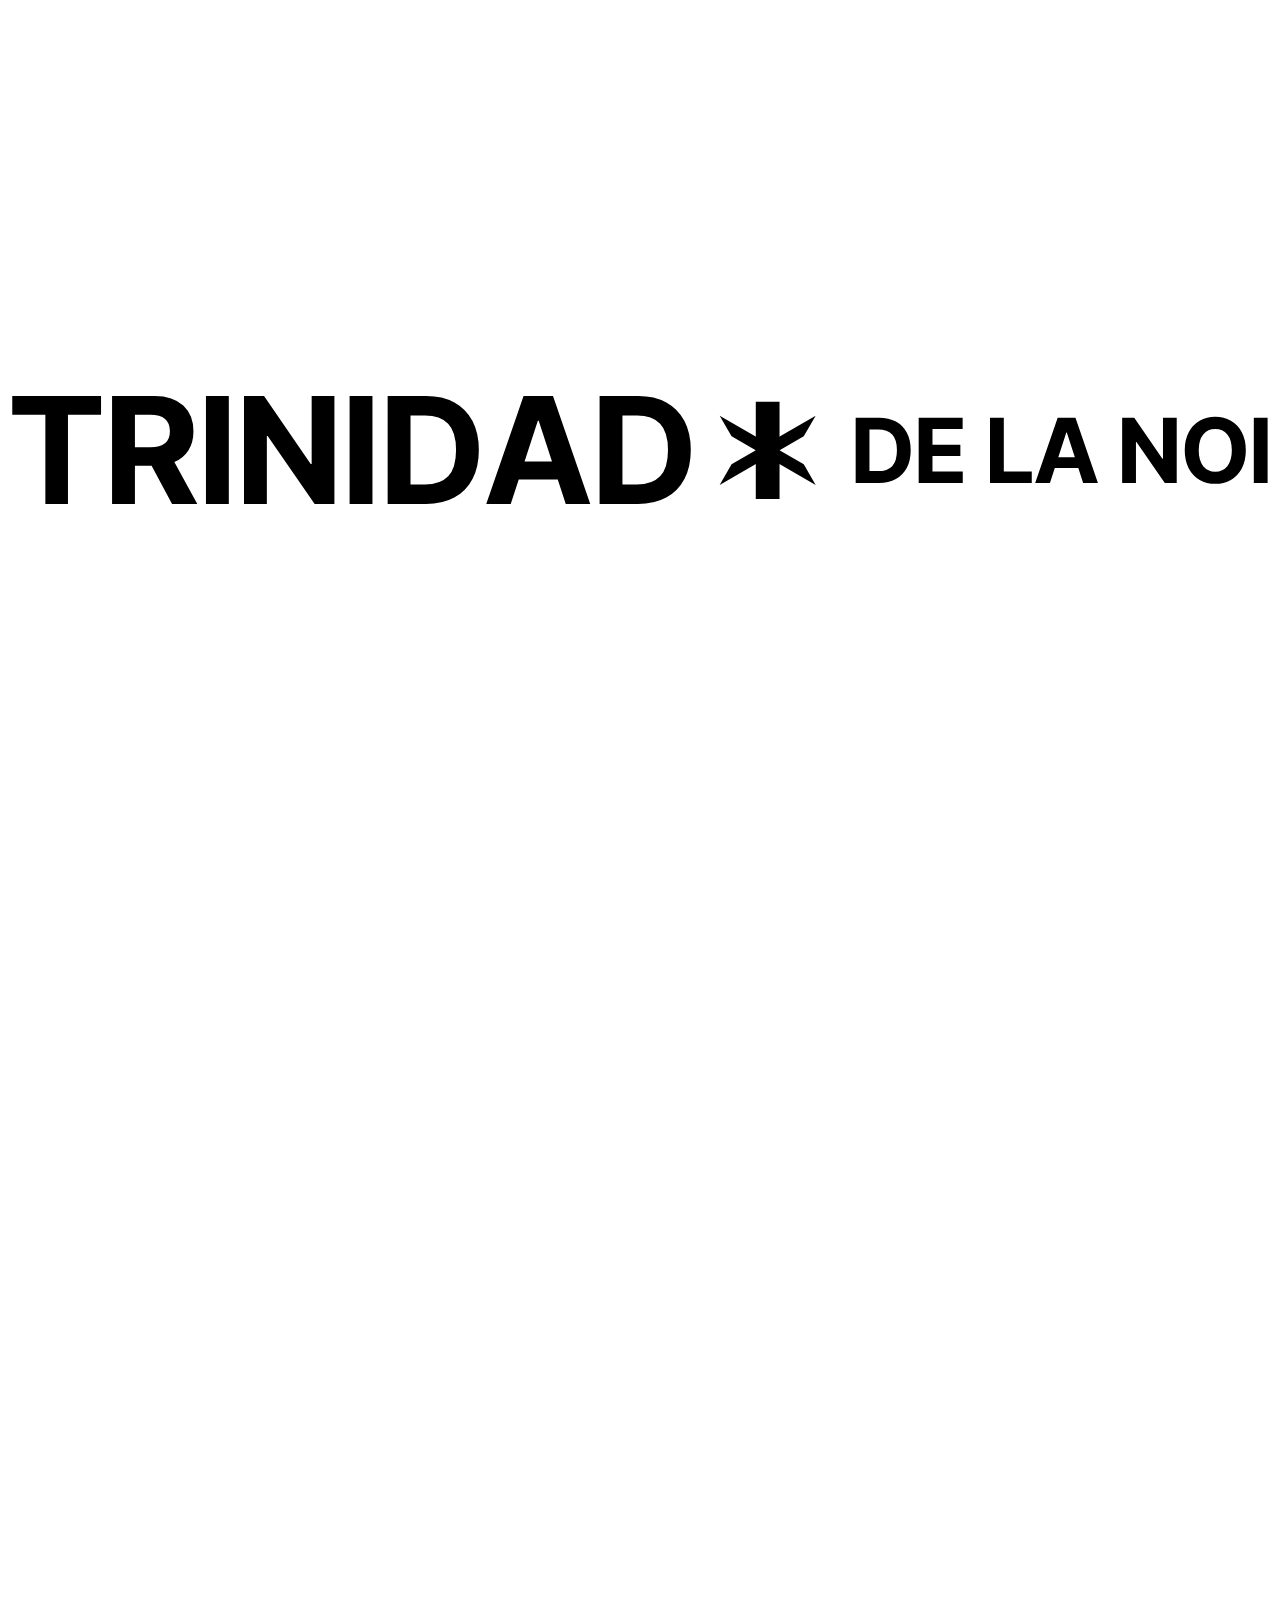
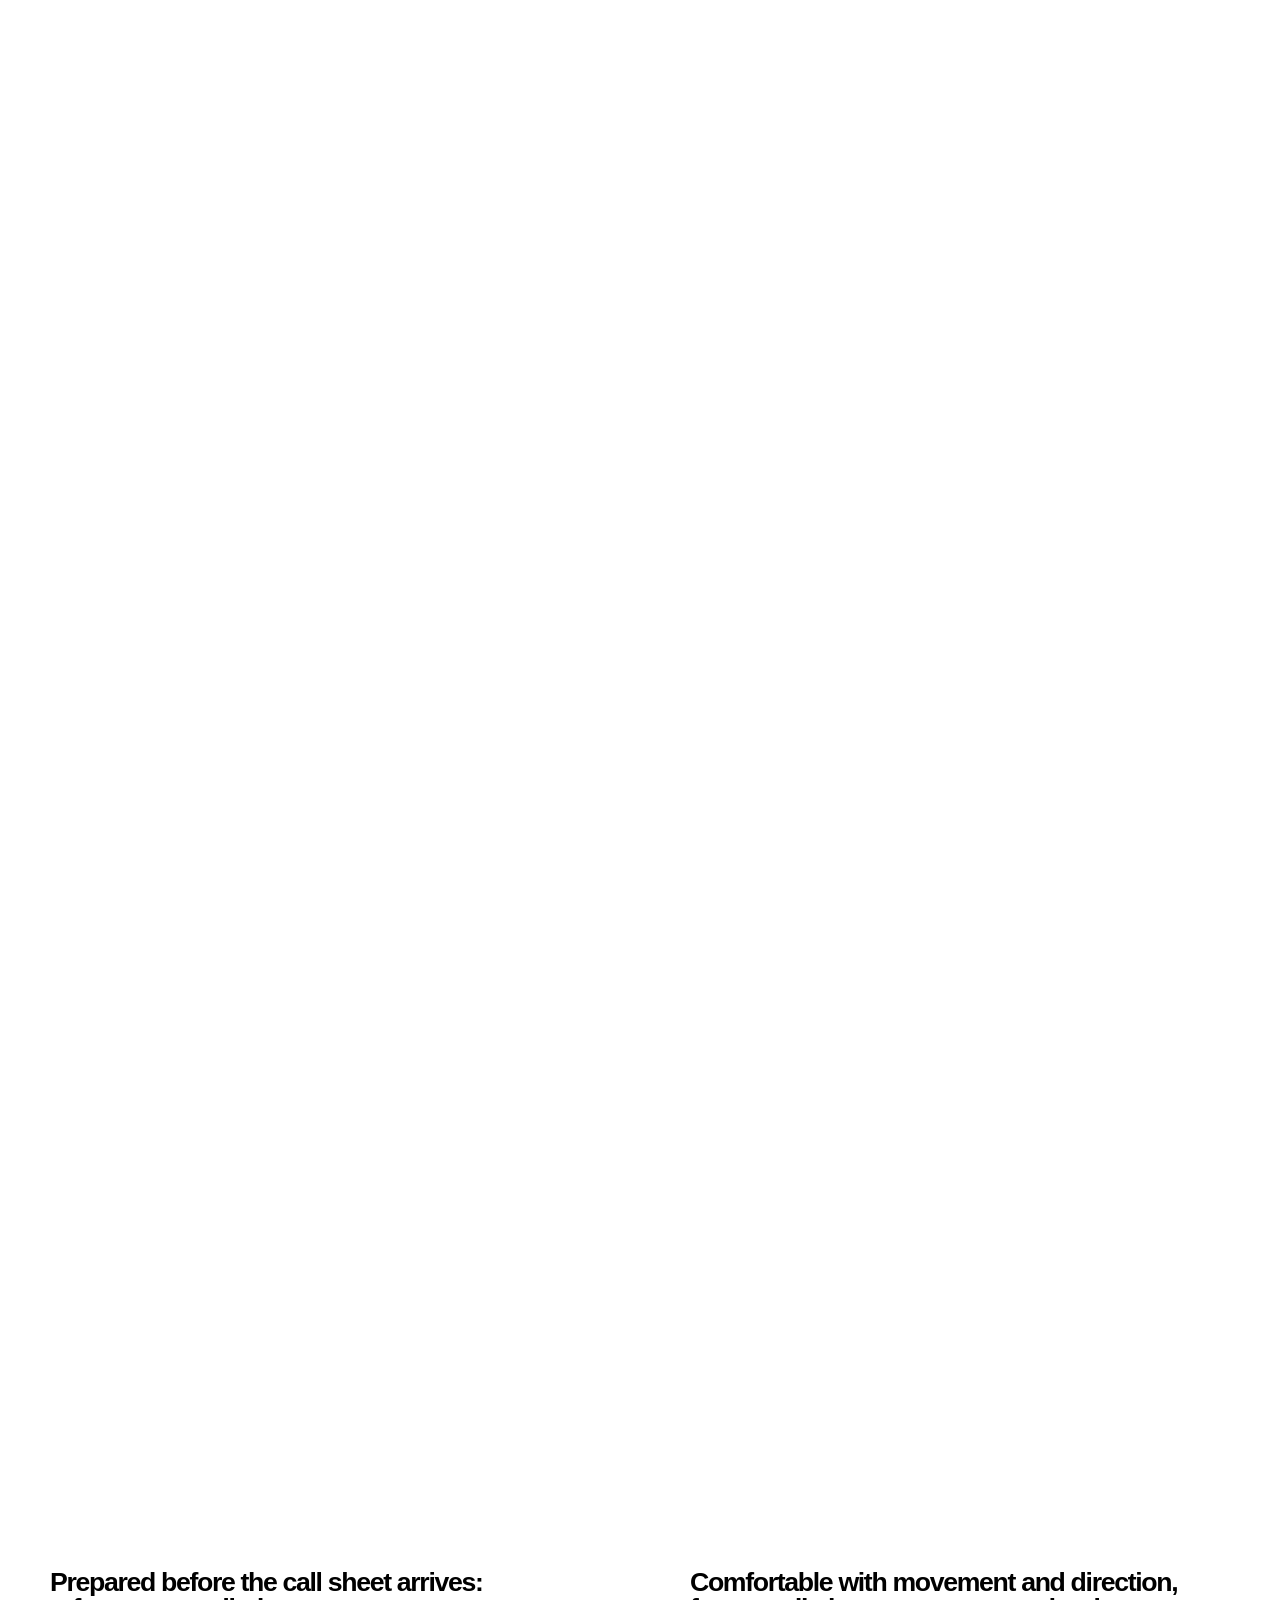
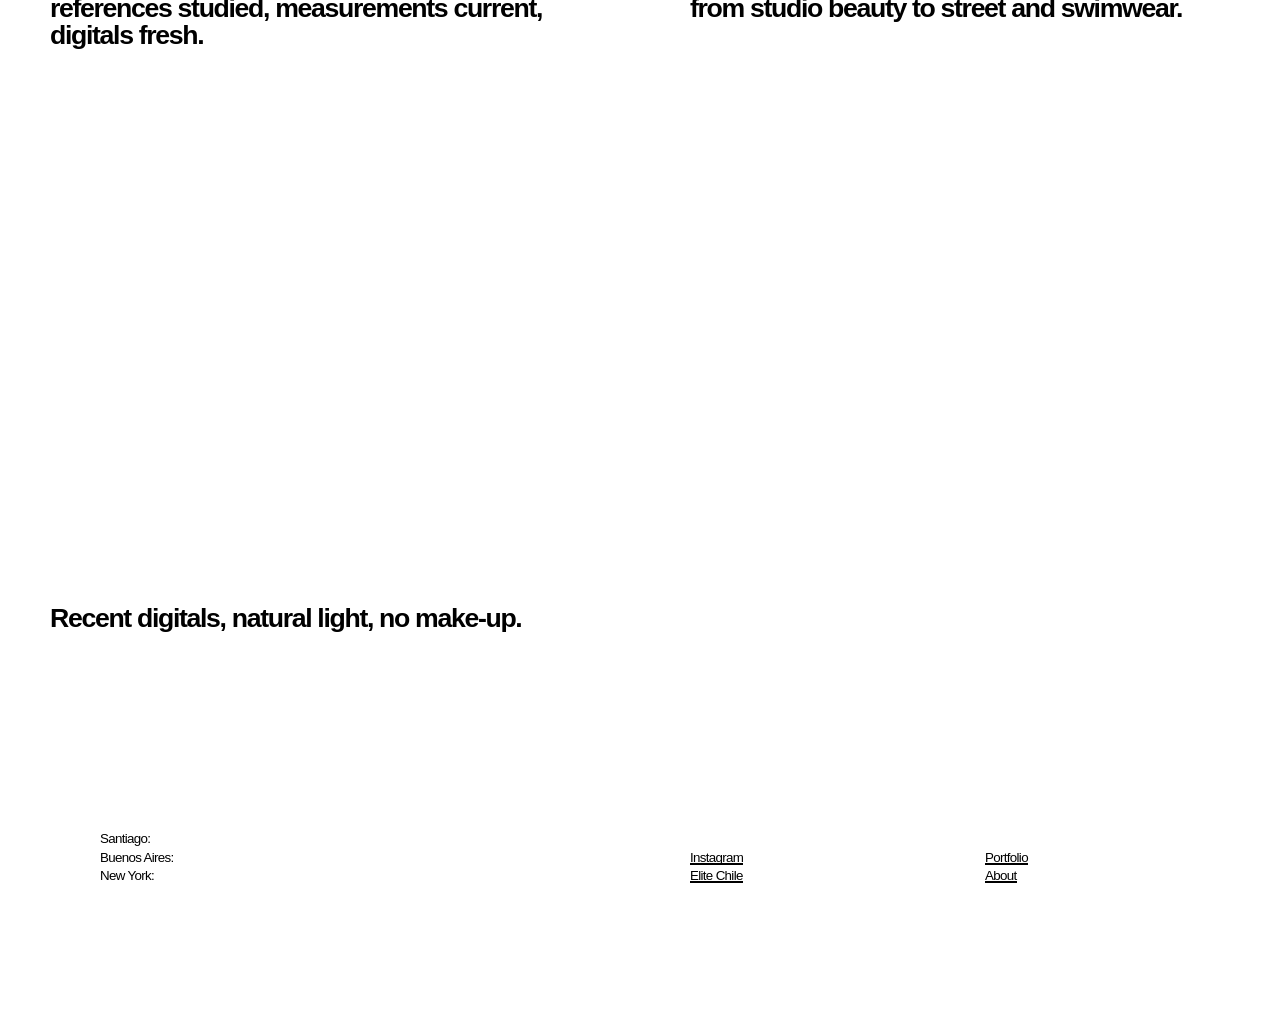
==== commit dca64c00: "Publish site Co-Authored-By: Claude Opus 5.5 <noreply@anthropic.com>" ====
--- a/about/index.html
+++ b/about/index.html
@@ -13,7 +13,7 @@
 </head>
 <body>
 <div id="__layout"><main><!-- --> <div class="transition-overlay"></div> <div class="loader"><div class="loader__label h4 ttu">
-</div> <div class="loader__label h4 ttu"><div class="marquee"><div class="marquee__wrapper"><span class="marquee__label"></span> <!-- --></div></div></div></div> <nav class="nav"><ul class="nav__list"><li class="nav-item anim-line"><a class="nav-item__link nav-label ttu nuxt-link-active" href="/trinidad-de-la-noi/">Home</a></li><li class="nav-item anim-line"><a class="nav-item__link nav-label ttu" href="/trinidad-de-la-noi/work">Portfolio</a></li><li class="nav-item anim-line"><a aria-current="page" class="nav-item__link nav-label ttu nuxt-link-exact-active nuxt-link-active" href="/trinidad-de-la-noi/about">About</a></li><li class="nav-item anim-line"><button class="nav-item__link nav-label ttu">Contact</button></li></ul> <div class="nav__footer"><div class="nav__footer-logo"><svg class="nav__footer-svg" viewbox="0 0 13100 2048" xmlns="http://www.w3.org/2000/svg"><path d="M100 357V0H1782V357H1155V2048H727V357Z"></path><path class="bennett__letter" d="M1991.008 2048V0H2799.008Q3148.008 0 3340.508 182.0Q3533.008 364 3533.008 669Q3533.008 879 3439.508 1028.0Q3346.008 1177 3171.008 1252L3606.008 2048H3128.008L2740.008 1322H2424.008V2048ZM2424.008 974H2718.008Q3087.008 974 3087.008 669Q3087.008 354 2716.008 354H2424.008Z"></path><path class="bennett__letter" d="M4203.016 0V2048H3770.016V0Z"></path><path class="bennett__letter" d="M6204.024 0V2048H5830.024L4939.024 759H4924.024V2048H4491.024V0H4871.024L5755.024 1288H5773.024V0Z"></path><path class="bennett__letter" d="M6925.032 0V2048H6492.032V0Z"></path><path class="bennett__letter" d="M7939.04 2048H7213.04V0H7945.04Q8254.04 0 8477.54 122.5Q8701.04 245 8821.04 474.0Q8941.04 703 8941.04 1022Q8941.04 1342 8820.54 1572.0Q8700.04 1802 8475.54 1925.0Q8251.04 2048 7939.04 2048ZM7646.04 1677H7921.04Q8210.04 1677 8359.54 1521.0Q8509.04 1365 8509.04 1022Q8509.04 681 8359.54 526.0Q8210.04 371 7922.04 371H7646.04Z"></path><path class="bennett__letter" d="M9545.048 2048H9081.048L9788.048 0H10346.048L11052.048 2048H10588.048L10436.048 1581H9697.048ZM9807.048 1243H10327.048L10075.048 468H10059.048Z"></path><path class="bennett__letter" d="M11955.056 2048H11229.056V0H11961.056Q12270.056 0 12493.556 122.5Q12717.056 245 12837.056 474.0Q12957.056 703 12957.056 1022Q12957.056 1342 12836.556 1572.0Q12716.056 1802 12491.556 1925.0Q12267.056 2048 11955.056 2048ZM11662.056 1677H11937.056Q12226.056 1677 12375.556 1521.0Q12525.056 1365 12525.056 1022Q12525.056 681 12375.556 526.0Q12226.056 371 11938.056 371H11662.056Z"></path></svg> <svg class="nav__footer-svg nav__footer-svg--ampersand" viewbox="0 0 200 200" xmlns="http://www.w3.org/2000/svg"><path d="M77.0 6.0L123.0 6.0L123.0 194.0L77.0 194.0Z"></path><path d="M7.1 33.1L30.1 72.9L192.9 166.9L169.9 127.1Z"></path><path d="M30.1 127.1L7.1 166.9L169.9 72.9L192.9 33.1Z"></path></svg> <svg class="nav__footer-svg" viewbox="0 0 13294 2048" xmlns="http://www.w3.org/2000/svg"><path d="M904 2048H178V0H910Q1219 0 1442.5 122.5Q1666 245 1786.0 474.0Q1906 703 1906 1022Q1906 1342 1785.5 1572.0Q1665 1802 1440.5 1925.0Q1216 2048 904 2048ZM611 1677H886Q1175 1677 1324.5 1521.0Q1474 1365 1474 1022Q1474 681 1324.5 526.0Q1175 371 887 371H611Z"></path><path class="clive__letter" d="M2157.008 2048V0H3537.008V357H2590.008V845H3466.008V1202H2590.008V1691H3541.008V2048Z"></path><path class="clive__letter" d="M4397.024 2048V0H4830.024V1691H5708.024V2048Z"></path><path class="clive__letter" d="M6279.032 2048H5815.032L6522.032 0H7080.032L7786.032 2048H7322.032L7170.032 1581H6431.032ZM6541.032 1243H7061.032L6809.032 468H6793.032Z"></path><path class="clive__letter" d="M10260.048 0V2048H9886.048L8995.048 759H8980.048V2048H8547.048V0H8927.048L9811.048 1288H9829.048V0Z"></path><path class="clive__letter" d="M12430.056 1024Q12430.056 1359 12303.556 1594.0Q12177.056 1829 11960.056 1952.5Q11743.056 2076 11471.056 2076Q11198.056 2076 10981.056 1952.0Q10764.056 1828 10638.056 1592.5Q10512.056 1357 10512.056 1024Q10512.056 689 10638.056 454.0Q10764.056 219 10981.056 95.5Q11198.056 -28 11471.056 -28Q11743.056 -28 11960.056 95.5Q12177.056 219 12303.556 454.0Q12430.056 689 12430.056 1024ZM11991.056 1024Q11991.056 698 11849.056 526.5Q11707.056 355 11471.056 355Q11235.056 355 11093.056 526.5Q10951.056 698 10951.056 1024Q10951.056 1349 11093.056 1521.0Q11235.056 1693 11471.056 1693Q11707.056 1693 11849.056 1521.0Q11991.056 1349 11991.056 1024Z"></path><path class="clive__letter" d="M13114.064 0V2048H12681.064V0Z"></path></svg></div> <ul class="footer-content grid footer-content--centered"><li class="footer-content__item footer-label"><div class="footer-content__office" data-tz="America/Santiago"><div><p>Santiago</p></div> <span class="clock"><span class="clock__inner"> <span class="clock__colon">:</span> </span></span></div><div class="footer-content__office" data-tz="America/Argentina/Buenos_Aires"><div><p>Buenos Aires</p></div> <span class="clock"><span class="clock__inner"> <span class="clock__colon">:</span> </span></span></div><div class="footer-content__office" data-tz="America/New_York"><div><p>New York</p></div> <span class="clock"><span class="clock__inner"> <span class="clock__colon">:</span> </span></span></div></li> <li class="footer-content__item footer-label"><p>Bookings: </p><p><a href="mailto:elite@elitechile.cl">elite@elitechile.cl</a></p><p>Represented by: </p><p>Elite Model Management Chile</p></li> <li class="footer-content__item footer-label"><ul class="footer__socials"><li><a href="https://www.instagram.com/trinidaddelanoi" rel="noopener noreferrer" target="_blank">Instagram</a></li><li><a href="https://www.elitechile.cl/mainboard/49-trinidad-de-la-noi.web" rel="noopener noreferrer" target="_blank">Elite Chile</a></li></ul></li> <li class="footer-content__item footer-label"><ul class="footer__socials"><li><a href="/trinidad-de-la-noi/work"> Portfolio </a></li> <li><a href="/trinidad-de-la-noi/about"> About </a></li></ul></li></ul></div></nav> <button aria-label="Open navigation" class="nav-toggle"><span class="nav-toggle__burger"><span class="nav-toggle__bar"></span> <span class="nav-toggle__bar"></span></span> <span class="nav-toggle__cross"><span class="nav-toggle__bar"></span> <span class="nav-toggle__bar"></span></span></button> <a aria-label="Hyperlink to home page" class="header-logo nuxt-link-active header-logo--blended" href="/trinidad-de-la-noi/"><div class="header-logo__svg header-logo__svg--left"><svg class="header-logo-mover" viewbox="0 0 13100 2048" xmlns="http://www.w3.org/2000/svg"><path d="M100 357V0H1782V357H1155V2048H727V357Z"></path><path class="bennett__letter" d="M1991.008 2048V0H2799.008Q3148.008 0 3340.508 182.0Q3533.008 364 3533.008 669Q3533.008 879 3439.508 1028.0Q3346.008 1177 3171.008 1252L3606.008 2048H3128.008L2740.008 1322H2424.008V2048ZM2424.008 974H2718.008Q3087.008 974 3087.008 669Q3087.008 354 2716.008 354H2424.008Z"></path><path class="bennett__letter" d="M4203.016 0V2048H3770.016V0Z"></path><path class="bennett__letter" d="M6204.024 0V2048H5830.024L4939.024 759H4924.024V2048H4491.024V0H4871.024L5755.024 1288H5773.024V0Z"></path><path class="bennett__letter" d="M6925.032 0V2048H6492.032V0Z"></path><path class="bennett__letter" d="M7939.04 2048H7213.04V0H7945.04Q8254.04 0 8477.54 122.5Q8701.04 245 8821.04 474.0Q8941.04 703 8941.04 1022Q8941.04 1342 8820.54 1572.0Q8700.04 1802 8475.54 1925.0Q8251.04 2048 7939.04 2048ZM7646.04 1677H7921.04Q8210.04 1677 8359.54 1521.0Q8509.04 1365 8509.04 1022Q8509.04 681 8359.54 526.0Q8210.04 371 7922.04 371H7646.04Z"></path><path class="bennett__letter" d="M9545.048 2048H9081.048L9788.048 0H10346.048L11052.048 2048H10588.048L10436.048 1581H9697.048ZM9807.048 1243H10327.048L10075.048 468H10059.048Z"></path><path class="bennett__letter" d="M11955.056 2048H11229.056V0H11961.056Q12270.056 0 12493.556 122.5Q12717.056 245 12837.056 474.0Q12957.056 703 12957.056 1022Q12957.056 1342 12836.556 1572.0Q12716.056 1802 12491.556 1925.0Q12267.056 2048 11955.056 2048ZM11662.056 1677H11937.056Q12226.056 1677 12375.556 1521.0Q12525.056 1365 12525.056 1022Q12525.056 681 12375.556 526.0Q12226.056 371 11938.056 371H11662.056Z"></path></svg></div> <div class="header-logo__svg header-logo__svg--center"><svg class="header-logo-mover" viewbox="0 0 200 200" xmlns="http://www.w3.org/2000/svg"><path d="M77.0 6.0L123.0 6.0L123.0 194.0L77.0 194.0Z"></path><path d="M7.1 33.1L30.1 72.9L192.9 166.9L169.9 127.1Z"></path><path d="M30.1 127.1L7.1 166.9L169.9 72.9L192.9 33.1Z"></path></svg></div> <div class="header-logo__svg header-logo__svg--right"><svg class="header-logo-mover" viewbox="0 0 13294 2048" xmlns="http://www.w3.org/2000/svg"><path d="M904 2048H178V0H910Q1219 0 1442.5 122.5Q1666 245 1786.0 474.0Q1906 703 1906 1022Q1906 1342 1785.5 1572.0Q1665 1802 1440.5 1925.0Q1216 2048 904 2048ZM611 1677H886Q1175 1677 1324.5 1521.0Q1474 1365 1474 1022Q1474 681 1324.5 526.0Q1175 371 887 371H611Z"></path><path class="clive__letter" d="M2157.008 2048V0H3537.008V357H2590.008V845H3466.008V1202H2590.008V1691H3541.008V2048Z"></path><path class="clive__letter" d="M4397.024 2048V0H4830.024V1691H5708.024V2048Z"></path><path class="clive__letter" d="M6279.032 2048H5815.032L6522.032 0H7080.032L7786.032 2048H7322.032L7170.032 1581H6431.032ZM6541.032 1243H7061.032L6809.032 468H6793.032Z"></path><path class="clive__letter" d="M10260.048 0V2048H9886.048L8995.048 759H8980.048V2048H8547.048V0H8927.048L9811.048 1288H9829.048V0Z"></path><path class="clive__letter" d="M12430.056 1024Q12430.056 1359 12303.556 1594.0Q12177.056 1829 11960.056 1952.5Q11743.056 2076 11471.056 2076Q11198.056 2076 10981.056 1952.0Q10764.056 1828 10638.056 1592.5Q10512.056 1357 10512.056 1024Q10512.056 689 10638.056 454.0Q10764.056 219 10981.056 95.5Q11198.056 -28 11471.056 -28Q11743.056 -28 11960.056 95.5Q12177.056 219 12303.556 454.0Q12430.056 689 12430.056 1024ZM11991.056 1024Q11991.056 698 11849.056 526.5Q11707.056 355 11471.056 355Q11235.056 355 11093.056 526.5Q10951.056 698 10951.056 1024Q10951.056 1349 11093.056 1521.0Q11235.056 1693 11471.056 1693Q11707.056 1693 11849.056 1521.0Q11991.056 1349 11991.056 1024Z"></path><path class="clive__letter" d="M13114.064 0V2048H12681.064V0Z"></path></svg></div> <span class="header-logo__placeholder header-logo__placeholder--left"></span> <span class="header-logo__placeholder header-logo__placeholder--center"></span> <span class="header-logo__placeholder header-logo__placeholder--right"></span> <span class="header-logo__footer"><svg viewbox="0 0 13828 1000" xmlns="http://www.w3.org/2000/svg"><svg height="1000" viewbox="0 0 13100 2048" width="6396" x="0" y="0"><path d="M100 357V0H1782V357H1155V2048H727V357Z"></path><path class="bennett__letter" d="M1991.008 2048V0H2799.008Q3148.008 0 3340.508 182.0Q3533.008 364 3533.008 669Q3533.008 879 3439.508 1028.0Q3346.008 1177 3171.008 1252L3606.008 2048H3128.008L2740.008 1322H2424.008V2048ZM2424.008 974H2718.008Q3087.008 974 3087.008 669Q3087.008 354 2716.008 354H2424.008Z"></path><path class="bennett__letter" d="M4203.016 0V2048H3770.016V0Z"></path><path class="bennett__letter" d="M6204.024 0V2048H5830.024L4939.024 759H4924.024V2048H4491.024V0H4871.024L5755.024 1288H5773.024V0Z"></path><path class="bennett__letter" d="M6925.032 0V2048H6492.032V0Z"></path><path class="bennett__letter" d="M7939.04 2048H7213.04V0H7945.04Q8254.04 0 8477.54 122.5Q8701.04 245 8821.04 474.0Q8941.04 703 8941.04 1022Q8941.04 1342 8820.54 1572.0Q8700.04 1802 8475.54 1925.0Q8251.04 2048 7939.04 2048ZM7646.04 1677H7921.04Q8210.04 1677 8359.54 1521.0Q8509.04 1365 8509.04 1022Q8509.04 681 8359.54 526.0Q8210.04 371 7922.04 371H7646.04Z"></path><path class="bennett__letter" d="M9545.048 2048H9081.048L9788.048 0H10346.048L11052.048 2048H10588.048L10436.048 1581H9697.048ZM9807.048 1243H10327.048L10075.048 468H10059.048Z"></path><path class="bennett__letter" d="M11955.056 2048H11229.056V0H11961.056Q12270.056 0 12493.556 122.5Q12717.056 245 12837.056 474.0Q12957.056 703 12957.056 1022Q12957.056 1342 12836.556 1572.0Q12716.056 1802 12491.556 1925.0Q12267.056 2048 11955.056 2048ZM11662.056 1677H11937.056Q12226.056 1677 12375.556 1521.0Q12525.056 1365 12525.056 1022Q12525.056 681 12375.556 526.0Q12226.056 371 11938.056 371H11662.056Z"></path></svg><svg height="700" viewbox="0 0 200 200" width="700" x="6516" y="150"><path d="M77.0 6.0L123.0 6.0L123.0 194.0L77.0 194.0Z"></path><path d="M7.1 33.1L30.1 72.9L192.9 166.9L169.9 127.1Z"></path><path d="M30.1 127.1L7.1 166.9L169.9 72.9L192.9 33.1Z"></path></svg><svg height="1000" viewbox="0 0 13294 2048" width="6491" x="7336" y="0"><path d="M904 2048H178V0H910Q1219 0 1442.5 122.5Q1666 245 1786.0 474.0Q1906 703 1906 1022Q1906 1342 1785.5 1572.0Q1665 1802 1440.5 1925.0Q1216 2048 904 2048ZM611 1677H886Q1175 1677 1324.5 1521.0Q1474 1365 1474 1022Q1474 681 1324.5 526.0Q1175 371 887 371H611Z"></path><path class="clive__letter" d="M2157.008 2048V0H3537.008V357H2590.008V845H3466.008V1202H2590.008V1691H3541.008V2048Z"></path><path class="clive__letter" d="M4397.024 2048V0H4830.024V1691H5708.024V2048Z"></path><path class="clive__letter" d="M6279.032 2048H5815.032L6522.032 0H7080.032L7786.032 2048H7322.032L7170.032 1581H6431.032ZM6541.032 1243H7061.032L6809.032 468H6793.032Z"></path><path class="clive__letter" d="M10260.048 0V2048H9886.048L8995.048 759H8980.048V2048H8547.048V0H8927.048L9811.048 1288H9829.048V0Z"></path><path class="clive__letter" d="M12430.056 1024Q12430.056 1359 12303.556 1594.0Q12177.056 1829 11960.056 1952.5Q11743.056 2076 11471.056 2076Q11198.056 2076 10981.056 1952.0Q10764.056 1828 10638.056 1592.5Q10512.056 1357 10512.056 1024Q10512.056 689 10638.056 454.0Q10764.056 219 10981.056 95.5Q11198.056 -28 11471.056 -28Q11743.056 -28 11960.056 95.5Q12177.056 219 12303.556 454.0Q12430.056 689 12430.056 1024ZM11991.056 1024Q11991.056 698 11849.056 526.5Q11707.056 355 11471.056 355Q11235.056 355 11093.056 526.5Q10951.056 698 10951.056 1024Q10951.056 1349 11093.056 1521.0Q11235.056 1693 11471.056 1693Q11707.056 1693 11849.056 1521.0Q11991.056 1349 11991.056 1024Z"></path><path class="clive__letter" d="M13114.064 0V2048H12681.064V0Z"></path></svg></svg></span></a> <div class="about"><div aria-hidden="true" class="about-titles h1 ttu title-fixed"><div class="about-titles__item"><div class="about-titles__line">Hola</div></div><div class="about-titles__item"><div class="about-titles__line">About</div></div><div class="about-titles__item"><div class="about-titles__line">On set</div></div><div class="about-titles__item"><div class="about-titles__line">Polaroids</div></div></div> <section class="about-hero about-trigger"><h1 class="about-hero__title">Hola</h1> <div class="about-hero__copy h3"><span class="text-splitter"><p>Born in Chile,<br/>working wherever<br/>the story is.<br/>Covers, beauty,<br/>editorial, and the<br/>quiet studio days<br/>that make the<br/>loud ones work.</p><p>On time, prepared,<br/>easy to work with<br/>when the light<br/>is going.</p><h3>Trinidad De la Noi <br/>Model, Santiago.</h3></span></div></section> <section class="about-history about-trigger"><h2 class="about-history__main-title">About</h2> <div class="about-history__scroller about-history__scroller--figs"></div> <div class="about-history__scroller about-history__scroller--scaling"></div> <div class="about-history__scroller about-history__scroller--content grid"><div class="about-history__content-subtitle project-label ttu h3"> About Trinidad De la Noi </div> <figure class="about-history__content-fig"><!-- --></figure> <div class="about-history__content-copy h4"><p>Trinidad De la Noi is a Chilean model represented by Elite Model Management in Santiago.</p><p>Her work spans editorial, beauty and fitness, with covers for ELLE Argentina, Harper's Bazaar Chile, Women's Health Chile and Caras, and campaign work for Revlon.</p></div></div> <div class="about-history__sticky-container"><div class="about-history__sticky"><div aria-hidden="true" class="about-history__titles-container h1 ttu"><div class="about-history__title-line"><span>About</span>
+</div> <div class="loader__label h4 ttu"><div class="marquee"><div class="marquee__wrapper"><span class="marquee__label"></span> <!-- --></div></div></div></div> <nav class="nav"><ul class="nav__list"><li class="nav-item anim-line"><a class="nav-item__link nav-label ttu nuxt-link-active" href="/trinidad-de-la-noi/">Home</a></li><li class="nav-item anim-line"><a class="nav-item__link nav-label ttu" href="/trinidad-de-la-noi/work">Portfolio</a></li><li class="nav-item anim-line"><a aria-current="page" class="nav-item__link nav-label ttu nuxt-link-exact-active nuxt-link-active" href="/trinidad-de-la-noi/about">About</a></li><li class="nav-item anim-line"><button class="nav-item__link nav-label ttu">Contact</button></li></ul> <div class="nav__footer"><div class="nav__footer-logo"><svg class="nav__footer-svg" viewbox="0 0 13100 2048" xmlns="http://www.w3.org/2000/svg"><path d="M100 357V0H1782V357H1155V2048H727V357Z"></path><path class="bennett__letter" d="M1991.008 2048V0H2799.008Q3148.008 0 3340.508 182.0Q3533.008 364 3533.008 669Q3533.008 879 3439.508 1028.0Q3346.008 1177 3171.008 1252L3606.008 2048H3128.008L2740.008 1322H2424.008V2048ZM2424.008 974H2718.008Q3087.008 974 3087.008 669Q3087.008 354 2716.008 354H2424.008Z"></path><path class="bennett__letter" d="M4203.016 0V2048H3770.016V0Z"></path><path class="bennett__letter" d="M6204.024 0V2048H5830.024L4939.024 759H4924.024V2048H4491.024V0H4871.024L5755.024 1288H5773.024V0Z"></path><path class="bennett__letter" d="M6925.032 0V2048H6492.032V0Z"></path><path class="bennett__letter" d="M7939.04 2048H7213.04V0H7945.04Q8254.04 0 8477.54 122.5Q8701.04 245 8821.04 474.0Q8941.04 703 8941.04 1022Q8941.04 1342 8820.54 1572.0Q8700.04 1802 8475.54 1925.0Q8251.04 2048 7939.04 2048ZM7646.04 1677H7921.04Q8210.04 1677 8359.54 1521.0Q8509.04 1365 8509.04 1022Q8509.04 681 8359.54 526.0Q8210.04 371 7922.04 371H7646.04Z"></path><path class="bennett__letter" d="M9545.048 2048H9081.048L9788.048 0H10346.048L11052.048 2048H10588.048L10436.048 1581H9697.048ZM9807.048 1243H10327.048L10075.048 468H10059.048Z"></path><path class="bennett__letter" d="M11955.056 2048H11229.056V0H11961.056Q12270.056 0 12493.556 122.5Q12717.056 245 12837.056 474.0Q12957.056 703 12957.056 1022Q12957.056 1342 12836.556 1572.0Q12716.056 1802 12491.556 1925.0Q12267.056 2048 11955.056 2048ZM11662.056 1677H11937.056Q12226.056 1677 12375.556 1521.0Q12525.056 1365 12525.056 1022Q12525.056 681 12375.556 526.0Q12226.056 371 11938.056 371H11662.056Z"></path></svg> <svg class="nav__footer-svg nav__footer-svg--ampersand" viewbox="0 0 200 200" xmlns="http://www.w3.org/2000/svg"><path d="M77.0 6.0L123.0 6.0L123.0 194.0L77.0 194.0Z"></path><path d="M7.1 33.1L30.1 72.9L192.9 166.9L169.9 127.1Z"></path><path d="M30.1 127.1L7.1 166.9L169.9 72.9L192.9 33.1Z"></path></svg> <svg class="nav__footer-svg" viewbox="0 0 13294 2048" xmlns="http://www.w3.org/2000/svg"><path d="M904 2048H178V0H910Q1219 0 1442.5 122.5Q1666 245 1786.0 474.0Q1906 703 1906 1022Q1906 1342 1785.5 1572.0Q1665 1802 1440.5 1925.0Q1216 2048 904 2048ZM611 1677H886Q1175 1677 1324.5 1521.0Q1474 1365 1474 1022Q1474 681 1324.5 526.0Q1175 371 887 371H611Z"></path><path class="clive__letter" d="M2157.008 2048V0H3537.008V357H2590.008V845H3466.008V1202H2590.008V1691H3541.008V2048Z"></path><path class="clive__letter" d="M4397.024 2048V0H4830.024V1691H5708.024V2048Z"></path><path class="clive__letter" d="M6279.032 2048H5815.032L6522.032 0H7080.032L7786.032 2048H7322.032L7170.032 1581H6431.032ZM6541.032 1243H7061.032L6809.032 468H6793.032Z"></path><path class="clive__letter" d="M10260.048 0V2048H9886.048L8995.048 759H8980.048V2048H8547.048V0H8927.048L9811.048 1288H9829.048V0Z"></path><path class="clive__letter" d="M12430.056 1024Q12430.056 1359 12303.556 1594.0Q12177.056 1829 11960.056 1952.5Q11743.056 2076 11471.056 2076Q11198.056 2076 10981.056 1952.0Q10764.056 1828 10638.056 1592.5Q10512.056 1357 10512.056 1024Q10512.056 689 10638.056 454.0Q10764.056 219 10981.056 95.5Q11198.056 -28 11471.056 -28Q11743.056 -28 11960.056 95.5Q12177.056 219 12303.556 454.0Q12430.056 689 12430.056 1024ZM11991.056 1024Q11991.056 698 11849.056 526.5Q11707.056 355 11471.056 355Q11235.056 355 11093.056 526.5Q10951.056 698 10951.056 1024Q10951.056 1349 11093.056 1521.0Q11235.056 1693 11471.056 1693Q11707.056 1693 11849.056 1521.0Q11991.056 1349 11991.056 1024Z"></path><path class="clive__letter" d="M13114.064 0V2048H12681.064V0Z"></path></svg></div> <ul class="footer-content grid footer-content--centered"><li class="footer-content__item footer-label"><div class="footer-content__office" data-tz="America/Santiago"><div><p>Santiago</p></div> <span class="clock"><span class="clock__inner"> <span class="clock__colon">:</span> </span></span></div><div class="footer-content__office" data-tz="America/Argentina/Buenos_Aires"><div><p>Buenos Aires</p></div> <span class="clock"><span class="clock__inner"> <span class="clock__colon">:</span> </span></span></div><div class="footer-content__office" data-tz="America/New_York"><div><p>New York</p></div> <span class="clock"><span class="clock__inner"> <span class="clock__colon">:</span> </span></span></div></li> <li class="footer-content__item footer-label"></li> <li class="footer-content__item footer-label"><ul class="footer__socials"><li><a href="https://www.instagram.com/trinidaddelanoi" rel="noopener noreferrer" target="_blank">Instagram</a></li><li><a href="https://www.elitechile.cl/mainboard/49-trinidad-de-la-noi.web" rel="noopener noreferrer" target="_blank">Elite Chile</a></li></ul></li> <li class="footer-content__item footer-label"><ul class="footer__socials"><li><a href="/trinidad-de-la-noi/work"> Portfolio </a></li> <li><a href="/trinidad-de-la-noi/about"> About </a></li></ul></li></ul></div></nav> <button aria-label="Open navigation" class="nav-toggle"><span class="nav-toggle__burger"><span class="nav-toggle__bar"></span> <span class="nav-toggle__bar"></span></span> <span class="nav-toggle__cross"><span class="nav-toggle__bar"></span> <span class="nav-toggle__bar"></span></span></button> <a aria-label="Hyperlink to home page" class="header-logo nuxt-link-active header-logo--blended" href="/trinidad-de-la-noi/"><div class="header-logo__svg header-logo__svg--left"><svg class="header-logo-mover" viewbox="0 0 13100 2048" xmlns="http://www.w3.org/2000/svg"><path d="M100 357V0H1782V357H1155V2048H727V357Z"></path><path class="bennett__letter" d="M1991.008 2048V0H2799.008Q3148.008 0 3340.508 182.0Q3533.008 364 3533.008 669Q3533.008 879 3439.508 1028.0Q3346.008 1177 3171.008 1252L3606.008 2048H3128.008L2740.008 1322H2424.008V2048ZM2424.008 974H2718.008Q3087.008 974 3087.008 669Q3087.008 354 2716.008 354H2424.008Z"></path><path class="bennett__letter" d="M4203.016 0V2048H3770.016V0Z"></path><path class="bennett__letter" d="M6204.024 0V2048H5830.024L4939.024 759H4924.024V2048H4491.024V0H4871.024L5755.024 1288H5773.024V0Z"></path><path class="bennett__letter" d="M6925.032 0V2048H6492.032V0Z"></path><path class="bennett__letter" d="M7939.04 2048H7213.04V0H7945.04Q8254.04 0 8477.54 122.5Q8701.04 245 8821.04 474.0Q8941.04 703 8941.04 1022Q8941.04 1342 8820.54 1572.0Q8700.04 1802 8475.54 1925.0Q8251.04 2048 7939.04 2048ZM7646.04 1677H7921.04Q8210.04 1677 8359.54 1521.0Q8509.04 1365 8509.04 1022Q8509.04 681 8359.54 526.0Q8210.04 371 7922.04 371H7646.04Z"></path><path class="bennett__letter" d="M9545.048 2048H9081.048L9788.048 0H10346.048L11052.048 2048H10588.048L10436.048 1581H9697.048ZM9807.048 1243H10327.048L10075.048 468H10059.048Z"></path><path class="bennett__letter" d="M11955.056 2048H11229.056V0H11961.056Q12270.056 0 12493.556 122.5Q12717.056 245 12837.056 474.0Q12957.056 703 12957.056 1022Q12957.056 1342 12836.556 1572.0Q12716.056 1802 12491.556 1925.0Q12267.056 2048 11955.056 2048ZM11662.056 1677H11937.056Q12226.056 1677 12375.556 1521.0Q12525.056 1365 12525.056 1022Q12525.056 681 12375.556 526.0Q12226.056 371 11938.056 371H11662.056Z"></path></svg></div> <div class="header-logo__svg header-logo__svg--center"><svg class="header-logo-mover" viewbox="0 0 200 200" xmlns="http://www.w3.org/2000/svg"><path d="M77.0 6.0L123.0 6.0L123.0 194.0L77.0 194.0Z"></path><path d="M7.1 33.1L30.1 72.9L192.9 166.9L169.9 127.1Z"></path><path d="M30.1 127.1L7.1 166.9L169.9 72.9L192.9 33.1Z"></path></svg></div> <div class="header-logo__svg header-logo__svg--right"><svg class="header-logo-mover" viewbox="0 0 13294 2048" xmlns="http://www.w3.org/2000/svg"><path d="M904 2048H178V0H910Q1219 0 1442.5 122.5Q1666 245 1786.0 474.0Q1906 703 1906 1022Q1906 1342 1785.5 1572.0Q1665 1802 1440.5 1925.0Q1216 2048 904 2048ZM611 1677H886Q1175 1677 1324.5 1521.0Q1474 1365 1474 1022Q1474 681 1324.5 526.0Q1175 371 887 371H611Z"></path><path class="clive__letter" d="M2157.008 2048V0H3537.008V357H2590.008V845H3466.008V1202H2590.008V1691H3541.008V2048Z"></path><path class="clive__letter" d="M4397.024 2048V0H4830.024V1691H5708.024V2048Z"></path><path class="clive__letter" d="M6279.032 2048H5815.032L6522.032 0H7080.032L7786.032 2048H7322.032L7170.032 1581H6431.032ZM6541.032 1243H7061.032L6809.032 468H6793.032Z"></path><path class="clive__letter" d="M10260.048 0V2048H9886.048L8995.048 759H8980.048V2048H8547.048V0H8927.048L9811.048 1288H9829.048V0Z"></path><path class="clive__letter" d="M12430.056 1024Q12430.056 1359 12303.556 1594.0Q12177.056 1829 11960.056 1952.5Q11743.056 2076 11471.056 2076Q11198.056 2076 10981.056 1952.0Q10764.056 1828 10638.056 1592.5Q10512.056 1357 10512.056 1024Q10512.056 689 10638.056 454.0Q10764.056 219 10981.056 95.5Q11198.056 -28 11471.056 -28Q11743.056 -28 11960.056 95.5Q12177.056 219 12303.556 454.0Q12430.056 689 12430.056 1024ZM11991.056 1024Q11991.056 698 11849.056 526.5Q11707.056 355 11471.056 355Q11235.056 355 11093.056 526.5Q10951.056 698 10951.056 1024Q10951.056 1349 11093.056 1521.0Q11235.056 1693 11471.056 1693Q11707.056 1693 11849.056 1521.0Q11991.056 1349 11991.056 1024Z"></path><path class="clive__letter" d="M13114.064 0V2048H12681.064V0Z"></path></svg></div> <span class="header-logo__placeholder header-logo__placeholder--left"></span> <span class="header-logo__placeholder header-logo__placeholder--center"></span> <span class="header-logo__placeholder header-logo__placeholder--right"></span> <span class="header-logo__footer"><svg viewbox="0 0 13828 1000" xmlns="http://www.w3.org/2000/svg"><svg height="1000" viewbox="0 0 13100 2048" width="6396" x="0" y="0"><path d="M100 357V0H1782V357H1155V2048H727V357Z"></path><path class="bennett__letter" d="M1991.008 2048V0H2799.008Q3148.008 0 3340.508 182.0Q3533.008 364 3533.008 669Q3533.008 879 3439.508 1028.0Q3346.008 1177 3171.008 1252L3606.008 2048H3128.008L2740.008 1322H2424.008V2048ZM2424.008 974H2718.008Q3087.008 974 3087.008 669Q3087.008 354 2716.008 354H2424.008Z"></path><path class="bennett__letter" d="M4203.016 0V2048H3770.016V0Z"></path><path class="bennett__letter" d="M6204.024 0V2048H5830.024L4939.024 759H4924.024V2048H4491.024V0H4871.024L5755.024 1288H5773.024V0Z"></path><path class="bennett__letter" d="M6925.032 0V2048H6492.032V0Z"></path><path class="bennett__letter" d="M7939.04 2048H7213.04V0H7945.04Q8254.04 0 8477.54 122.5Q8701.04 245 8821.04 474.0Q8941.04 703 8941.04 1022Q8941.04 1342 8820.54 1572.0Q8700.04 1802 8475.54 1925.0Q8251.04 2048 7939.04 2048ZM7646.04 1677H7921.04Q8210.04 1677 8359.54 1521.0Q8509.04 1365 8509.04 1022Q8509.04 681 8359.54 526.0Q8210.04 371 7922.04 371H7646.04Z"></path><path class="bennett__letter" d="M9545.048 2048H9081.048L9788.048 0H10346.048L11052.048 2048H10588.048L10436.048 1581H9697.048ZM9807.048 1243H10327.048L10075.048 468H10059.048Z"></path><path class="bennett__letter" d="M11955.056 2048H11229.056V0H11961.056Q12270.056 0 12493.556 122.5Q12717.056 245 12837.056 474.0Q12957.056 703 12957.056 1022Q12957.056 1342 12836.556 1572.0Q12716.056 1802 12491.556 1925.0Q12267.056 2048 11955.056 2048ZM11662.056 1677H11937.056Q12226.056 1677 12375.556 1521.0Q12525.056 1365 12525.056 1022Q12525.056 681 12375.556 526.0Q12226.056 371 11938.056 371H11662.056Z"></path></svg><svg height="700" viewbox="0 0 200 200" width="700" x="6516" y="150"><path d="M77.0 6.0L123.0 6.0L123.0 194.0L77.0 194.0Z"></path><path d="M7.1 33.1L30.1 72.9L192.9 166.9L169.9 127.1Z"></path><path d="M30.1 127.1L7.1 166.9L169.9 72.9L192.9 33.1Z"></path></svg><svg height="1000" viewbox="0 0 13294 2048" width="6491" x="7336" y="0"><path d="M904 2048H178V0H910Q1219 0 1442.5 122.5Q1666 245 1786.0 474.0Q1906 703 1906 1022Q1906 1342 1785.5 1572.0Q1665 1802 1440.5 1925.0Q1216 2048 904 2048ZM611 1677H886Q1175 1677 1324.5 1521.0Q1474 1365 1474 1022Q1474 681 1324.5 526.0Q1175 371 887 371H611Z"></path><path class="clive__letter" d="M2157.008 2048V0H3537.008V357H2590.008V845H3466.008V1202H2590.008V1691H3541.008V2048Z"></path><path class="clive__letter" d="M4397.024 2048V0H4830.024V1691H5708.024V2048Z"></path><path class="clive__letter" d="M6279.032 2048H5815.032L6522.032 0H7080.032L7786.032 2048H7322.032L7170.032 1581H6431.032ZM6541.032 1243H7061.032L6809.032 468H6793.032Z"></path><path class="clive__letter" d="M10260.048 0V2048H9886.048L8995.048 759H8980.048V2048H8547.048V0H8927.048L9811.048 1288H9829.048V0Z"></path><path class="clive__letter" d="M12430.056 1024Q12430.056 1359 12303.556 1594.0Q12177.056 1829 11960.056 1952.5Q11743.056 2076 11471.056 2076Q11198.056 2076 10981.056 1952.0Q10764.056 1828 10638.056 1592.5Q10512.056 1357 10512.056 1024Q10512.056 689 10638.056 454.0Q10764.056 219 10981.056 95.5Q11198.056 -28 11471.056 -28Q11743.056 -28 11960.056 95.5Q12177.056 219 12303.556 454.0Q12430.056 689 12430.056 1024ZM11991.056 1024Q11991.056 698 11849.056 526.5Q11707.056 355 11471.056 355Q11235.056 355 11093.056 526.5Q10951.056 698 10951.056 1024Q10951.056 1349 11093.056 1521.0Q11235.056 1693 11471.056 1693Q11707.056 1693 11849.056 1521.0Q11991.056 1349 11991.056 1024Z"></path><path class="clive__letter" d="M13114.064 0V2048H12681.064V0Z"></path></svg></svg></span></a> <div class="about"><div aria-hidden="true" class="about-titles h1 ttu title-fixed"><div class="about-titles__item"><div class="about-titles__line">Hola</div></div><div class="about-titles__item"><div class="about-titles__line">About</div></div><div class="about-titles__item"><div class="about-titles__line">On set</div></div><div class="about-titles__item"><div class="about-titles__line">Polaroids</div></div></div> <section class="about-hero about-trigger"><h1 class="about-hero__title">Hola</h1> <div class="about-hero__copy h3"><span class="text-splitter"><p>Born in Chile,<br/>working wherever<br/>the story is.<br/>Covers, beauty,<br/>editorial, and the<br/>quiet studio days<br/>that make the<br/>loud ones work.</p><p>On time, prepared,<br/>easy to work with<br/>when the light<br/>is going.</p><h3>Trinidad De la Noi <br/>Model, Santiago.</h3></span></div></section> <section class="about-history about-trigger"><h2 class="about-history__main-title">About</h2> <div class="about-history__scroller about-history__scroller--figs"></div> <div class="about-history__scroller about-history__scroller--scaling"></div> <div class="about-history__scroller about-history__scroller--content grid"><div class="about-history__content-subtitle project-label ttu h3"> About Trinidad De la Noi </div> <figure class="about-history__content-fig"><!-- --></figure> <div class="about-history__content-copy h4"><p>Trinidad De la Noi is a Chilean model represented by Elite Model Management in Santiago.</p><p>Her work spans editorial, beauty and fitness, with covers for ELLE Argentina, Harper's Bazaar Chile, Women's Health Chile and Caras, and campaign work for Revlon.</p></div></div> <div class="about-history__sticky-container"><div class="about-history__sticky"><div aria-hidden="true" class="about-history__titles-container h1 ttu"><div class="about-history__title-line"><span>About</span>
      
     <span class="about-history__title-line-span">About</span>
      
@@ -37,7 +37,7 @@
      
     <span class="about-history__title-line-span">About</span>
      
-    <span class="about-history__title-line-span">About</span></div></div> <div class="about-history__figs-container grid"><div class="about-history__fig-wrapper"><div class="about-history__fig-inner"><figure class="about-history__fig"><!-- --></figure></div></div><div class="about-history__fig-wrapper"><div class="about-history__fig-inner"><figure class="about-history__fig"><!-- --></figure></div></div><div class="about-history__fig-wrapper"><div class="about-history__fig-inner"><figure class="about-history__fig"><!-- --></figure></div></div><div class="about-history__fig-wrapper"><div class="about-history__fig-inner"><figure class="about-history__fig"><!-- --></figure></div></div> <div class="about-history__fig-placeholder"></div></div> <div class="about-history__overlay"></div> <div class="about-history__content-wrapper"><div class="about-history__content grid"><div class="about-history__content-subtitle about-history__content-subtitle--animated"><h3 class="project-label ttu"> About Trinidad De la Noi </h3></div> <div class="about-history__content-fig about-history__content-fig--animated"><figure><!-- --></figure></div> <div class="about-history__content-copy h4"><p>Trinidad De la Noi is a Chilean model represented by Elite Model Management in Santiago.</p><p>Her work spans editorial, beauty and fitness, with covers for ELLE Argentina, Harper's Bazaar Chile, Women's Health Chile and Caras, and campaign work for Revlon.</p></div></div></div></div></div></section> <section class="about-sustainability about-trigger"><h2 class="about-sustainability__title">On set</h2> <div class="about-sustainability__copy grid"><p>Prepared before the call sheet arrives: references studied, measurements current, digitals fresh.</p><p>Comfortable with movement and direction, from studio beauty to street and swimwear.</p></div></section> <section class="about-diversity about-trigger"><div class="grid"><div class="about-diversity__fig-wrapper"><figure class="about-diversity__fig"></figure></div><div class="about-diversity__fig-wrapper"><figure class="about-diversity__fig"></figure></div><div class="about-diversity__fig-wrapper"><figure class="about-diversity__fig"></figure></div></div> <h2 class="about-diversity__title">Polaroids</h2> <div class="about-diversity__copy grid"><p>Recent digitals, natural light, no make-up. For the latest set, contact Elite Chile.</p></div></section> <footer class="footer"><ul class="footer-content grid"><li class="footer-content__item footer-label"><div class="footer-content__office" data-tz="America/Santiago"><div><p>Santiago</p></div> <span class="clock"><span class="clock__inner"> <span class="clock__colon">:</span> </span></span></div><div class="footer-content__office" data-tz="America/Argentina/Buenos_Aires"><div><p>Buenos Aires</p></div> <span class="clock"><span class="clock__inner"> <span class="clock__colon">:</span> </span></span></div><div class="footer-content__office" data-tz="America/New_York"><div><p>New York</p></div> <span class="clock"><span class="clock__inner"> <span class="clock__colon">:</span> </span></span></div></li> <li class="footer-content__item footer-label"><p>Bookings: </p><p><a href="mailto:elite@elitechile.cl">elite@elitechile.cl</a></p><p>Represented by: </p><p>Elite Model Management Chile</p></li> <li class="footer-content__item footer-label"><ul class="footer__socials"><li><a href="https://www.instagram.com/trinidaddelanoi" rel="noopener noreferrer" target="_blank">Instagram</a></li><li><a href="https://www.elitechile.cl/mainboard/49-trinidad-de-la-noi.web" rel="noopener noreferrer" target="_blank">Elite Chile</a></li></ul></li> <li class="footer-content__item footer-label"><ul class="footer__socials"><li><a href="/trinidad-de-la-noi/work"> Portfolio </a></li> <li><a href="/trinidad-de-la-noi/about"> About </a></li></ul></li></ul> <div class="footer__logo-wrapper"><svg class="footer__logo" viewbox="0 0 13828 1000" xmlns="http://www.w3.org/2000/svg"><svg height="1000" viewbox="0 0 13100 2048" width="6396" x="0" y="0"><path d="M100 357V0H1782V357H1155V2048H727V357Z"></path><path class="bennett__letter" d="M1991.008 2048V0H2799.008Q3148.008 0 3340.508 182.0Q3533.008 364 3533.008 669Q3533.008 879 3439.508 1028.0Q3346.008 1177 3171.008 1252L3606.008 2048H3128.008L2740.008 1322H2424.008V2048ZM2424.008 974H2718.008Q3087.008 974 3087.008 669Q3087.008 354 2716.008 354H2424.008Z"></path><path class="bennett__letter" d="M4203.016 0V2048H3770.016V0Z"></path><path class="bennett__letter" d="M6204.024 0V2048H5830.024L4939.024 759H4924.024V2048H4491.024V0H4871.024L5755.024 1288H5773.024V0Z"></path><path class="bennett__letter" d="M6925.032 0V2048H6492.032V0Z"></path><path class="bennett__letter" d="M7939.04 2048H7213.04V0H7945.04Q8254.04 0 8477.54 122.5Q8701.04 245 8821.04 474.0Q8941.04 703 8941.04 1022Q8941.04 1342 8820.54 1572.0Q8700.04 1802 8475.54 1925.0Q8251.04 2048 7939.04 2048ZM7646.04 1677H7921.04Q8210.04 1677 8359.54 1521.0Q8509.04 1365 8509.04 1022Q8509.04 681 8359.54 526.0Q8210.04 371 7922.04 371H7646.04Z"></path><path class="bennett__letter" d="M9545.048 2048H9081.048L9788.048 0H10346.048L11052.048 2048H10588.048L10436.048 1581H9697.048ZM9807.048 1243H10327.048L10075.048 468H10059.048Z"></path><path class="bennett__letter" d="M11955.056 2048H11229.056V0H11961.056Q12270.056 0 12493.556 122.5Q12717.056 245 12837.056 474.0Q12957.056 703 12957.056 1022Q12957.056 1342 12836.556 1572.0Q12716.056 1802 12491.556 1925.0Q12267.056 2048 11955.056 2048ZM11662.056 1677H11937.056Q12226.056 1677 12375.556 1521.0Q12525.056 1365 12525.056 1022Q12525.056 681 12375.556 526.0Q12226.056 371 11938.056 371H11662.056Z"></path></svg><svg height="700" viewbox="0 0 200 200" width="700" x="6516" y="150"><path d="M77.0 6.0L123.0 6.0L123.0 194.0L77.0 194.0Z"></path><path d="M7.1 33.1L30.1 72.9L192.9 166.9L169.9 127.1Z"></path><path d="M30.1 127.1L7.1 166.9L169.9 72.9L192.9 33.1Z"></path></svg><svg height="1000" viewbox="0 0 13294 2048" width="6491" x="7336" y="0"><path d="M904 2048H178V0H910Q1219 0 1442.5 122.5Q1666 245 1786.0 474.0Q1906 703 1906 1022Q1906 1342 1785.5 1572.0Q1665 1802 1440.5 1925.0Q1216 2048 904 2048ZM611 1677H886Q1175 1677 1324.5 1521.0Q1474 1365 1474 1022Q1474 681 1324.5 526.0Q1175 371 887 371H611Z"></path><path class="clive__letter" d="M2157.008 2048V0H3537.008V357H2590.008V845H3466.008V1202H2590.008V1691H3541.008V2048Z"></path><path class="clive__letter" d="M4397.024 2048V0H4830.024V1691H5708.024V2048Z"></path><path class="clive__letter" d="M6279.032 2048H5815.032L6522.032 0H7080.032L7786.032 2048H7322.032L7170.032 1581H6431.032ZM6541.032 1243H7061.032L6809.032 468H6793.032Z"></path><path class="clive__letter" d="M10260.048 0V2048H9886.048L8995.048 759H8980.048V2048H8547.048V0H8927.048L9811.048 1288H9829.048V0Z"></path><path class="clive__letter" d="M12430.056 1024Q12430.056 1359 12303.556 1594.0Q12177.056 1829 11960.056 1952.5Q11743.056 2076 11471.056 2076Q11198.056 2076 10981.056 1952.0Q10764.056 1828 10638.056 1592.5Q10512.056 1357 10512.056 1024Q10512.056 689 10638.056 454.0Q10764.056 219 10981.056 95.5Q11198.056 -28 11471.056 -28Q11743.056 -28 11960.056 95.5Q12177.056 219 12303.556 454.0Q12430.056 689 12430.056 1024ZM11991.056 1024Q11991.056 698 11849.056 526.5Q11707.056 355 11471.056 355Q11235.056 355 11093.056 526.5Q10951.056 698 10951.056 1024Q10951.056 1349 11093.056 1521.0Q11235.056 1693 11471.056 1693Q11707.056 1693 11849.056 1521.0Q11991.056 1349 11991.056 1024Z"></path><path class="clive__letter" d="M13114.064 0V2048H12681.064V0Z"></path></svg></svg></div></footer></div> <section class="contact-modal"><a aria-label="Hyperlink to home page" class="nuxt-link-active" href="/trinidad-de-la-noi/"><svg class="contact-modal__logo contact-modal__logo--left" viewbox="0 0 13100 2048" xmlns="http://www.w3.org/2000/svg"><path d="M100 357V0H1782V357H1155V2048H727V357Z"></path><path class="bennett__letter" d="M1991.008 2048V0H2799.008Q3148.008 0 3340.508 182.0Q3533.008 364 3533.008 669Q3533.008 879 3439.508 1028.0Q3346.008 1177 3171.008 1252L3606.008 2048H3128.008L2740.008 1322H2424.008V2048ZM2424.008 974H2718.008Q3087.008 974 3087.008 669Q3087.008 354 2716.008 354H2424.008Z"></path><path class="bennett__letter" d="M4203.016 0V2048H3770.016V0Z"></path><path class="bennett__letter" d="M6204.024 0V2048H5830.024L4939.024 759H4924.024V2048H4491.024V0H4871.024L5755.024 1288H5773.024V0Z"></path><path class="bennett__letter" d="M6925.032 0V2048H6492.032V0Z"></path><path class="bennett__letter" d="M7939.04 2048H7213.04V0H7945.04Q8254.04 0 8477.54 122.5Q8701.04 245 8821.04 474.0Q8941.04 703 8941.04 1022Q8941.04 1342 8820.54 1572.0Q8700.04 1802 8475.54 1925.0Q8251.04 2048 7939.04 2048ZM7646.04 1677H7921.04Q8210.04 1677 8359.54 1521.0Q8509.04 1365 8509.04 1022Q8509.04 681 8359.54 526.0Q8210.04 371 7922.04 371H7646.04Z"></path><path class="bennett__letter" d="M9545.048 2048H9081.048L9788.048 0H10346.048L11052.048 2048H10588.048L10436.048 1581H9697.048ZM9807.048 1243H10327.048L10075.048 468H10059.048Z"></path><path class="bennett__letter" d="M11955.056 2048H11229.056V0H11961.056Q12270.056 0 12493.556 122.5Q12717.056 245 12837.056 474.0Q12957.056 703 12957.056 1022Q12957.056 1342 12836.556 1572.0Q12716.056 1802 12491.556 1925.0Q12267.056 2048 11955.056 2048ZM11662.056 1677H11937.056Q12226.056 1677 12375.556 1521.0Q12525.056 1365 12525.056 1022Q12525.056 681 12375.556 526.0Q12226.056 371 11938.056 371H11662.056Z"></path></svg> <svg class="contact-modal__logo contact-modal__logo--center" viewbox="0 0 200 200" xmlns="http://www.w3.org/2000/svg"><path d="M77.0 6.0L123.0 6.0L123.0 194.0L77.0 194.0Z"></path><path d="M7.1 33.1L30.1 72.9L192.9 166.9L169.9 127.1Z"></path><path d="M30.1 127.1L7.1 166.9L169.9 72.9L192.9 33.1Z"></path></svg> <svg class="contact-modal__logo contact-modal__logo--right" viewbox="0 0 13294 2048" xmlns="http://www.w3.org/2000/svg"><path d="M904 2048H178V0H910Q1219 0 1442.5 122.5Q1666 245 1786.0 474.0Q1906 703 1906 1022Q1906 1342 1785.5 1572.0Q1665 1802 1440.5 1925.0Q1216 2048 904 2048ZM611 1677H886Q1175 1677 1324.5 1521.0Q1474 1365 1474 1022Q1474 681 1324.5 526.0Q1175 371 887 371H611Z"></path><path class="clive__letter" d="M2157.008 2048V0H3537.008V357H2590.008V845H3466.008V1202H2590.008V1691H3541.008V2048Z"></path><path class="clive__letter" d="M4397.024 2048V0H4830.024V1691H5708.024V2048Z"></path><path class="clive__letter" d="M6279.032 2048H5815.032L6522.032 0H7080.032L7786.032 2048H7322.032L7170.032 1581H6431.032ZM6541.032 1243H7061.032L6809.032 468H6793.032Z"></path><path class="clive__letter" d="M10260.048 0V2048H9886.048L8995.048 759H8980.048V2048H8547.048V0H8927.048L9811.048 1288H9829.048V0Z"></path><path class="clive__letter" d="M12430.056 1024Q12430.056 1359 12303.556 1594.0Q12177.056 1829 11960.056 1952.5Q11743.056 2076 11471.056 2076Q11198.056 2076 10981.056 1952.0Q10764.056 1828 10638.056 1592.5Q10512.056 1357 10512.056 1024Q10512.056 689 10638.056 454.0Q10764.056 219 10981.056 95.5Q11198.056 -28 11471.056 -28Q11743.056 -28 11960.056 95.5Q12177.056 219 12303.556 454.0Q12430.056 689 12430.056 1024ZM11991.056 1024Q11991.056 698 11849.056 526.5Q11707.056 355 11471.056 355Q11235.056 355 11093.056 526.5Q10951.056 698 10951.056 1024Q10951.056 1349 11093.056 1521.0Q11235.056 1693 11471.056 1693Q11707.056 1693 11849.056 1521.0Q11991.056 1349 11991.056 1024Z"></path><path class="clive__letter" d="M13114.064 0V2048H12681.064V0Z"></path></svg></a> <div class="contact-modal__wrapper"><div class="contact-modal__title-wrapper gutters"><h2 class="contact-modal__title h1 ttu">Contact</h2></div> <ul class="footer-content grid footer-content--animated"><li class="footer-content__item footer-label anim-line"><div class="footer-content__office" data-tz="America/Santiago"><div><p>Santiago</p></div> <span class="clock"><span class="clock__inner"> <span class="clock__colon">:</span> </span></span></div><div class="footer-content__office" data-tz="America/Argentina/Buenos_Aires"><div><p>Buenos Aires</p></div> <span class="clock"><span class="clock__inner"> <span class="clock__colon">:</span> </span></span></div><div class="footer-content__office" data-tz="America/New_York"><div><p>New York</p></div> <span class="clock"><span class="clock__inner"> <span class="clock__colon">:</span> </span></span></div></li> <li class="footer-content__item footer-label anim-line"><p>Bookings: </p><p><a href="mailto:elite@elitechile.cl">elite@elitechile.cl</a></p><p>Represented by: </p><p>Elite Model Management Chile</p></li> <li class="footer-content__item footer-label anim-line"><ul class="footer__socials"><li><a href="https://www.instagram.com/trinidaddelanoi" rel="noopener noreferrer" target="_blank">Instagram</a></li><li><a href="https://www.elitechile.cl/mainboard/49-trinidad-de-la-noi.web" rel="noopener noreferrer" target="_blank">Elite Chile</a></li></ul></li> <li class="footer-content__item footer-label anim-line"><ul class="footer__socials"><li><a href="/trinidad-de-la-noi/work"> Portfolio </a></li> <li><a href="/trinidad-de-la-noi/about"> About </a></li></ul></li></ul></div></section></main></div>
+    <span class="about-history__title-line-span">About</span></div></div> <div class="about-history__figs-container grid"><div class="about-history__fig-wrapper"><div class="about-history__fig-inner"><figure class="about-history__fig"><!-- --></figure></div></div><div class="about-history__fig-wrapper"><div class="about-history__fig-inner"><figure class="about-history__fig"><!-- --></figure></div></div><div class="about-history__fig-wrapper"><div class="about-history__fig-inner"><figure class="about-history__fig"><!-- --></figure></div></div><div class="about-history__fig-wrapper"><div class="about-history__fig-inner"><figure class="about-history__fig"><!-- --></figure></div></div> <div class="about-history__fig-placeholder"></div></div> <div class="about-history__overlay"></div> <div class="about-history__content-wrapper"><div class="about-history__content grid"><div class="about-history__content-subtitle about-history__content-subtitle--animated"><h3 class="project-label ttu"> About Trinidad De la Noi </h3></div> <div class="about-history__content-fig about-history__content-fig--animated"><figure><!-- --></figure></div> <div class="about-history__content-copy h4"><p>Trinidad De la Noi is a Chilean model represented by Elite Model Management in Santiago.</p><p>Her work spans editorial, beauty and fitness, with covers for ELLE Argentina, Harper's Bazaar Chile, Women's Health Chile and Caras, and campaign work for Revlon.</p></div></div></div></div></div></section> <section class="about-sustainability about-trigger"><h2 class="about-sustainability__title">On set</h2> <div class="about-sustainability__copy grid"><p>Prepared before the call sheet arrives: references studied, measurements current, digitals fresh.</p><p>Comfortable with movement and direction, from studio beauty to street and swimwear.</p></div></section> <section class="about-diversity about-trigger"><div class="grid"><div class="about-diversity__fig-wrapper"><figure class="about-diversity__fig"></figure></div><div class="about-diversity__fig-wrapper"><figure class="about-diversity__fig"></figure></div><div class="about-diversity__fig-wrapper"><figure class="about-diversity__fig"></figure></div></div> <h2 class="about-diversity__title">Polaroids</h2> <div class="about-diversity__copy grid"><p>Recent digitals, natural light, no make-up.</p></div></section> <footer class="footer"><ul class="footer-content grid"><li class="footer-content__item footer-label"><div class="footer-content__office" data-tz="America/Santiago"><div><p>Santiago</p></div> <span class="clock"><span class="clock__inner"> <span class="clock__colon">:</span> </span></span></div><div class="footer-content__office" data-tz="America/Argentina/Buenos_Aires"><div><p>Buenos Aires</p></div> <span class="clock"><span class="clock__inner"> <span class="clock__colon">:</span> </span></span></div><div class="footer-content__office" data-tz="America/New_York"><div><p>New York</p></div> <span class="clock"><span class="clock__inner"> <span class="clock__colon">:</span> </span></span></div></li> <li class="footer-content__item footer-label"></li> <li class="footer-content__item footer-label"><ul class="footer__socials"><li><a href="https://www.instagram.com/trinidaddelanoi" rel="noopener noreferrer" target="_blank">Instagram</a></li><li><a href="https://www.elitechile.cl/mainboard/49-trinidad-de-la-noi.web" rel="noopener noreferrer" target="_blank">Elite Chile</a></li></ul></li> <li class="footer-content__item footer-label"><ul class="footer__socials"><li><a href="/trinidad-de-la-noi/work"> Portfolio </a></li> <li><a href="/trinidad-de-la-noi/about"> About </a></li></ul></li></ul> <div class="footer__logo-wrapper"><svg class="footer__logo" viewbox="0 0 13828 1000" xmlns="http://www.w3.org/2000/svg"><svg height="1000" viewbox="0 0 13100 2048" width="6396" x="0" y="0"><path d="M100 357V0H1782V357H1155V2048H727V357Z"></path><path class="bennett__letter" d="M1991.008 2048V0H2799.008Q3148.008 0 3340.508 182.0Q3533.008 364 3533.008 669Q3533.008 879 3439.508 1028.0Q3346.008 1177 3171.008 1252L3606.008 2048H3128.008L2740.008 1322H2424.008V2048ZM2424.008 974H2718.008Q3087.008 974 3087.008 669Q3087.008 354 2716.008 354H2424.008Z"></path><path class="bennett__letter" d="M4203.016 0V2048H3770.016V0Z"></path><path class="bennett__letter" d="M6204.024 0V2048H5830.024L4939.024 759H4924.024V2048H4491.024V0H4871.024L5755.024 1288H5773.024V0Z"></path><path class="bennett__letter" d="M6925.032 0V2048H6492.032V0Z"></path><path class="bennett__letter" d="M7939.04 2048H7213.04V0H7945.04Q8254.04 0 8477.54 122.5Q8701.04 245 8821.04 474.0Q8941.04 703 8941.04 1022Q8941.04 1342 8820.54 1572.0Q8700.04 1802 8475.54 1925.0Q8251.04 2048 7939.04 2048ZM7646.04 1677H7921.04Q8210.04 1677 8359.54 1521.0Q8509.04 1365 8509.04 1022Q8509.04 681 8359.54 526.0Q8210.04 371 7922.04 371H7646.04Z"></path><path class="bennett__letter" d="M9545.048 2048H9081.048L9788.048 0H10346.048L11052.048 2048H10588.048L10436.048 1581H9697.048ZM9807.048 1243H10327.048L10075.048 468H10059.048Z"></path><path class="bennett__letter" d="M11955.056 2048H11229.056V0H11961.056Q12270.056 0 12493.556 122.5Q12717.056 245 12837.056 474.0Q12957.056 703 12957.056 1022Q12957.056 1342 12836.556 1572.0Q12716.056 1802 12491.556 1925.0Q12267.056 2048 11955.056 2048ZM11662.056 1677H11937.056Q12226.056 1677 12375.556 1521.0Q12525.056 1365 12525.056 1022Q12525.056 681 12375.556 526.0Q12226.056 371 11938.056 371H11662.056Z"></path></svg><svg height="700" viewbox="0 0 200 200" width="700" x="6516" y="150"><path d="M77.0 6.0L123.0 6.0L123.0 194.0L77.0 194.0Z"></path><path d="M7.1 33.1L30.1 72.9L192.9 166.9L169.9 127.1Z"></path><path d="M30.1 127.1L7.1 166.9L169.9 72.9L192.9 33.1Z"></path></svg><svg height="1000" viewbox="0 0 13294 2048" width="6491" x="7336" y="0"><path d="M904 2048H178V0H910Q1219 0 1442.5 122.5Q1666 245 1786.0 474.0Q1906 703 1906 1022Q1906 1342 1785.5 1572.0Q1665 1802 1440.5 1925.0Q1216 2048 904 2048ZM611 1677H886Q1175 1677 1324.5 1521.0Q1474 1365 1474 1022Q1474 681 1324.5 526.0Q1175 371 887 371H611Z"></path><path class="clive__letter" d="M2157.008 2048V0H3537.008V357H2590.008V845H3466.008V1202H2590.008V1691H3541.008V2048Z"></path><path class="clive__letter" d="M4397.024 2048V0H4830.024V1691H5708.024V2048Z"></path><path class="clive__letter" d="M6279.032 2048H5815.032L6522.032 0H7080.032L7786.032 2048H7322.032L7170.032 1581H6431.032ZM6541.032 1243H7061.032L6809.032 468H6793.032Z"></path><path class="clive__letter" d="M10260.048 0V2048H9886.048L8995.048 759H8980.048V2048H8547.048V0H8927.048L9811.048 1288H9829.048V0Z"></path><path class="clive__letter" d="M12430.056 1024Q12430.056 1359 12303.556 1594.0Q12177.056 1829 11960.056 1952.5Q11743.056 2076 11471.056 2076Q11198.056 2076 10981.056 1952.0Q10764.056 1828 10638.056 1592.5Q10512.056 1357 10512.056 1024Q10512.056 689 10638.056 454.0Q10764.056 219 10981.056 95.5Q11198.056 -28 11471.056 -28Q11743.056 -28 11960.056 95.5Q12177.056 219 12303.556 454.0Q12430.056 689 12430.056 1024ZM11991.056 1024Q11991.056 698 11849.056 526.5Q11707.056 355 11471.056 355Q11235.056 355 11093.056 526.5Q10951.056 698 10951.056 1024Q10951.056 1349 11093.056 1521.0Q11235.056 1693 11471.056 1693Q11707.056 1693 11849.056 1521.0Q11991.056 1349 11991.056 1024Z"></path><path class="clive__letter" d="M13114.064 0V2048H12681.064V0Z"></path></svg></svg></div></footer></div> <section class="contact-modal"><a aria-label="Hyperlink to home page" class="nuxt-link-active" href="/trinidad-de-la-noi/"><svg class="contact-modal__logo contact-modal__logo--left" viewbox="0 0 13100 2048" xmlns="http://www.w3.org/2000/svg"><path d="M100 357V0H1782V357H1155V2048H727V357Z"></path><path class="bennett__letter" d="M1991.008 2048V0H2799.008Q3148.008 0 3340.508 182.0Q3533.008 364 3533.008 669Q3533.008 879 3439.508 1028.0Q3346.008 1177 3171.008 1252L3606.008 2048H3128.008L2740.008 1322H2424.008V2048ZM2424.008 974H2718.008Q3087.008 974 3087.008 669Q3087.008 354 2716.008 354H2424.008Z"></path><path class="bennett__letter" d="M4203.016 0V2048H3770.016V0Z"></path><path class="bennett__letter" d="M6204.024 0V2048H5830.024L4939.024 759H4924.024V2048H4491.024V0H4871.024L5755.024 1288H5773.024V0Z"></path><path class="bennett__letter" d="M6925.032 0V2048H6492.032V0Z"></path><path class="bennett__letter" d="M7939.04 2048H7213.04V0H7945.04Q8254.04 0 8477.54 122.5Q8701.04 245 8821.04 474.0Q8941.04 703 8941.04 1022Q8941.04 1342 8820.54 1572.0Q8700.04 1802 8475.54 1925.0Q8251.04 2048 7939.04 2048ZM7646.04 1677H7921.04Q8210.04 1677 8359.54 1521.0Q8509.04 1365 8509.04 1022Q8509.04 681 8359.54 526.0Q8210.04 371 7922.04 371H7646.04Z"></path><path class="bennett__letter" d="M9545.048 2048H9081.048L9788.048 0H10346.048L11052.048 2048H10588.048L10436.048 1581H9697.048ZM9807.048 1243H10327.048L10075.048 468H10059.048Z"></path><path class="bennett__letter" d="M11955.056 2048H11229.056V0H11961.056Q12270.056 0 12493.556 122.5Q12717.056 245 12837.056 474.0Q12957.056 703 12957.056 1022Q12957.056 1342 12836.556 1572.0Q12716.056 1802 12491.556 1925.0Q12267.056 2048 11955.056 2048ZM11662.056 1677H11937.056Q12226.056 1677 12375.556 1521.0Q12525.056 1365 12525.056 1022Q12525.056 681 12375.556 526.0Q12226.056 371 11938.056 371H11662.056Z"></path></svg> <svg class="contact-modal__logo contact-modal__logo--center" viewbox="0 0 200 200" xmlns="http://www.w3.org/2000/svg"><path d="M77.0 6.0L123.0 6.0L123.0 194.0L77.0 194.0Z"></path><path d="M7.1 33.1L30.1 72.9L192.9 166.9L169.9 127.1Z"></path><path d="M30.1 127.1L7.1 166.9L169.9 72.9L192.9 33.1Z"></path></svg> <svg class="contact-modal__logo contact-modal__logo--right" viewbox="0 0 13294 2048" xmlns="http://www.w3.org/2000/svg"><path d="M904 2048H178V0H910Q1219 0 1442.5 122.5Q1666 245 1786.0 474.0Q1906 703 1906 1022Q1906 1342 1785.5 1572.0Q1665 1802 1440.5 1925.0Q1216 2048 904 2048ZM611 1677H886Q1175 1677 1324.5 1521.0Q1474 1365 1474 1022Q1474 681 1324.5 526.0Q1175 371 887 371H611Z"></path><path class="clive__letter" d="M2157.008 2048V0H3537.008V357H2590.008V845H3466.008V1202H2590.008V1691H3541.008V2048Z"></path><path class="clive__letter" d="M4397.024 2048V0H4830.024V1691H5708.024V2048Z"></path><path class="clive__letter" d="M6279.032 2048H5815.032L6522.032 0H7080.032L7786.032 2048H7322.032L7170.032 1581H6431.032ZM6541.032 1243H7061.032L6809.032 468H6793.032Z"></path><path class="clive__letter" d="M10260.048 0V2048H9886.048L8995.048 759H8980.048V2048H8547.048V0H8927.048L9811.048 1288H9829.048V0Z"></path><path class="clive__letter" d="M12430.056 1024Q12430.056 1359 12303.556 1594.0Q12177.056 1829 11960.056 1952.5Q11743.056 2076 11471.056 2076Q11198.056 2076 10981.056 1952.0Q10764.056 1828 10638.056 1592.5Q10512.056 1357 10512.056 1024Q10512.056 689 10638.056 454.0Q10764.056 219 10981.056 95.5Q11198.056 -28 11471.056 -28Q11743.056 -28 11960.056 95.5Q12177.056 219 12303.556 454.0Q12430.056 689 12430.056 1024ZM11991.056 1024Q11991.056 698 11849.056 526.5Q11707.056 355 11471.056 355Q11235.056 355 11093.056 526.5Q10951.056 698 10951.056 1024Q10951.056 1349 11093.056 1521.0Q11235.056 1693 11471.056 1693Q11707.056 1693 11849.056 1521.0Q11991.056 1349 11991.056 1024Z"></path><path class="clive__letter" d="M13114.064 0V2048H12681.064V0Z"></path></svg></a> <div class="contact-modal__wrapper"><div class="contact-modal__title-wrapper gutters"><h2 class="contact-modal__title h1 ttu">Contact</h2></div> <ul class="footer-content grid footer-content--animated"><li class="footer-content__item footer-label anim-line"><div class="footer-content__office" data-tz="America/Santiago"><div><p>Santiago</p></div> <span class="clock"><span class="clock__inner"> <span class="clock__colon">:</span> </span></span></div><div class="footer-content__office" data-tz="America/Argentina/Buenos_Aires"><div><p>Buenos Aires</p></div> <span class="clock"><span class="clock__inner"> <span class="clock__colon">:</span> </span></span></div><div class="footer-content__office" data-tz="America/New_York"><div><p>New York</p></div> <span class="clock"><span class="clock__inner"> <span class="clock__colon">:</span> </span></span></div></li> <li class="footer-content__item footer-label anim-line"></li> <li class="footer-content__item footer-label anim-line"><ul class="footer__socials"><li><a href="https://www.instagram.com/trinidaddelanoi" rel="noopener noreferrer" target="_blank">Instagram</a></li><li><a href="https://www.elitechile.cl/mainboard/49-trinidad-de-la-noi.web" rel="noopener noreferrer" target="_blank">Elite Chile</a></li></ul></li> <li class="footer-content__item footer-label anim-line"><ul class="footer__socials"><li><a href="/trinidad-de-la-noi/work"> Portfolio </a></li> <li><a href="/trinidad-de-la-noi/about"> About </a></li></ul></li></ul></div></section></main></div>
 <script>window.BC = {"page": "about", "history": [{"type": "image", "url": "/trinidad-de-la-noi/assets/img/ppp06.jpg", "w": 960, "h": 1281}, {"type": "image", "url": "/trinidad-de-la-noi/assets/img/ppt22.jpg", "w": 960, "h": 1281}, {"type": "image", "url": "/trinidad-de-la-noi/assets/img/ppp02.jpg", "w": 960, "h": 1281}, {"type": "image", "url": "/trinidad-de-la-noi/assets/img/ppt11.jpg", "w": 960, "h": 1281}], "diversity": [{"type": "image", "url": "/trinidad-de-la-noi/assets/img/ppp01.jpg", "w": 960, "h": 1281}, {"type": "image", "url": "/trinidad-de-la-noi/assets/img/ppp05.jpg", "w": 960, "h": 1281}, {"type": "image", "url": "/trinidad-de-la-noi/assets/img/ppp07.jpg", "w": 960, "h": 1281}], "route": "/about"};</script>
 <script src="/trinidad-de-la-noi/js/vendor/gsap.min.js"></script>
 <script src="/trinidad-de-la-noi/js/vendor/ScrollTrigger.min.js"></script>
